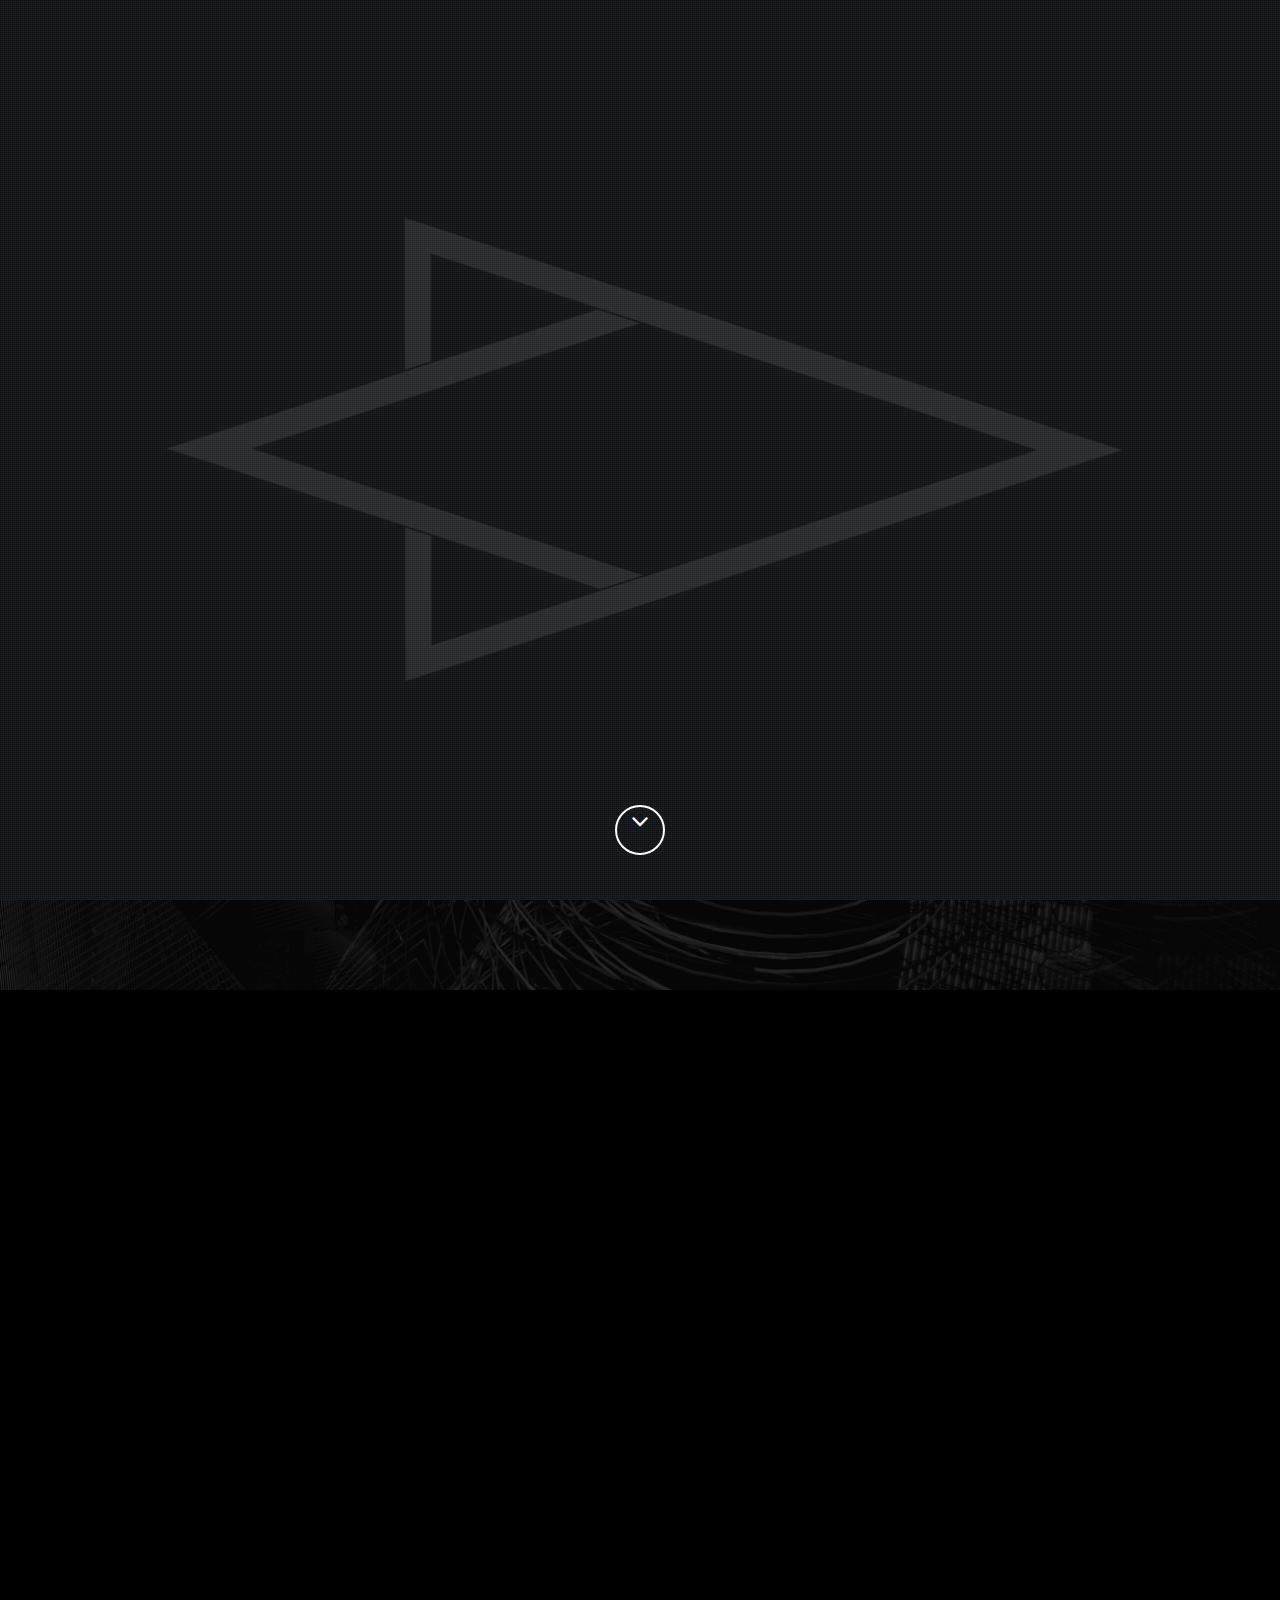
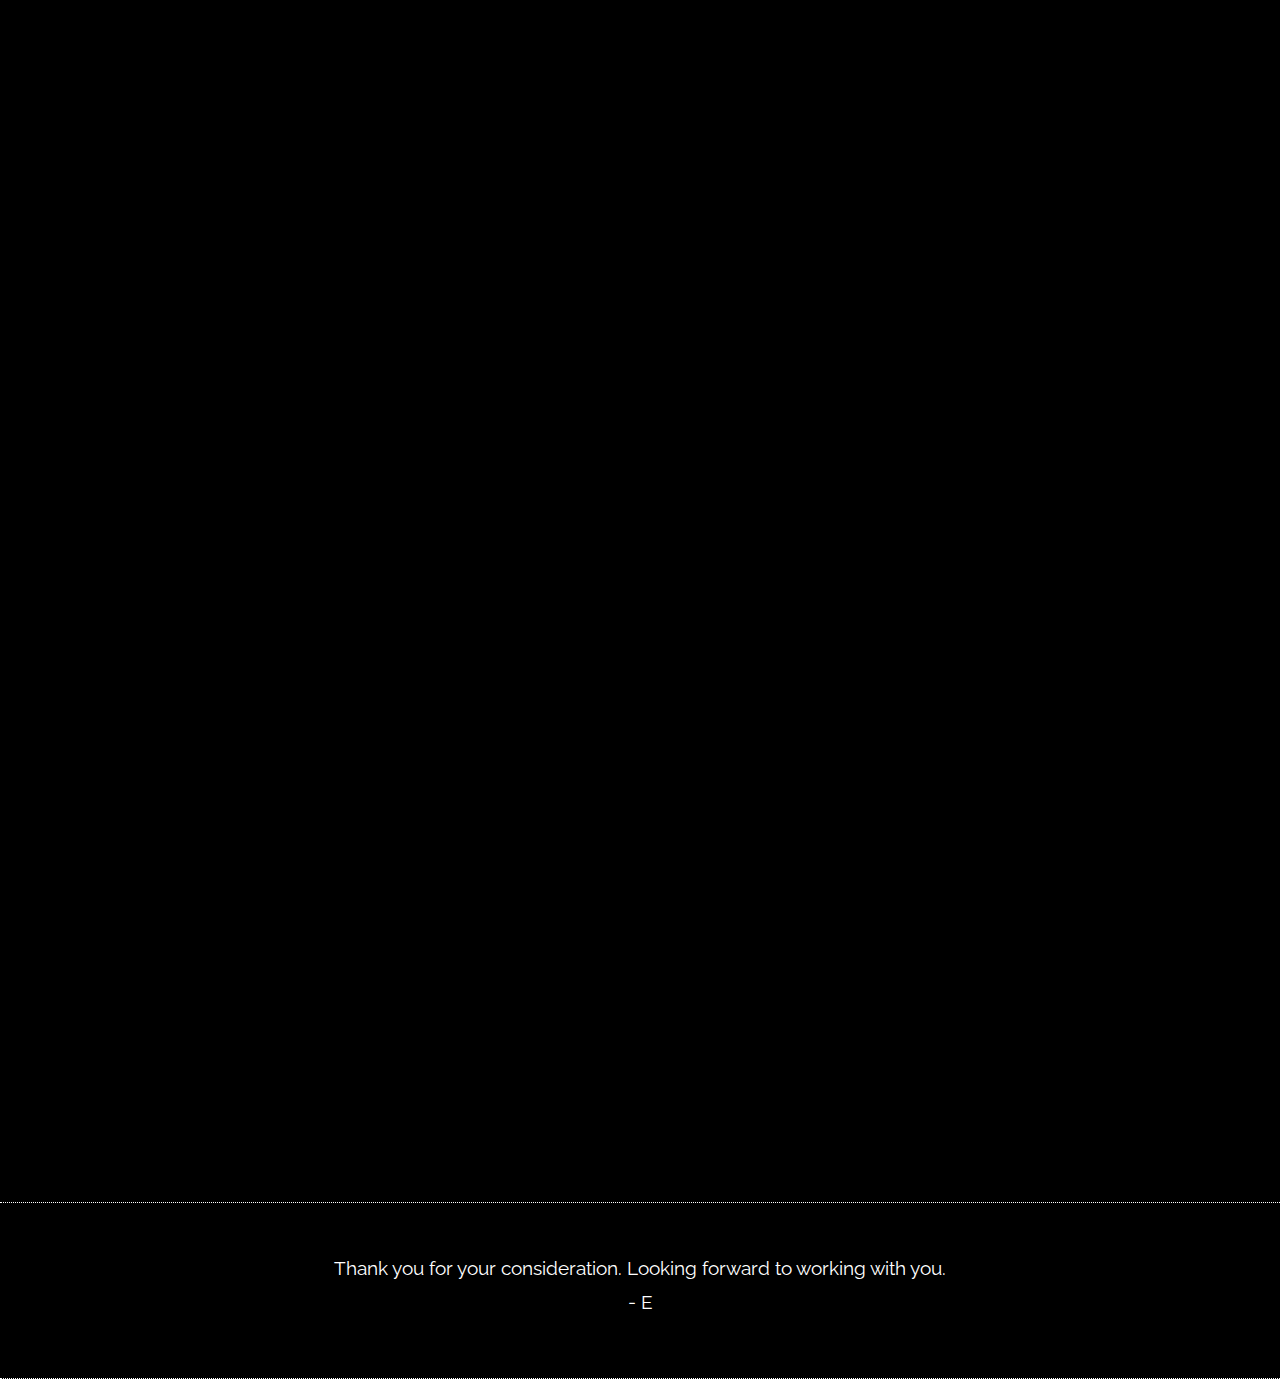
==== AM.html @ 345e3893 "test" ====
﻿<!DOCTYPE html>
<html lang="en">
	<head>
		<meta charset="UTF-8">
		<meta name="description" content="">
		<meta name="author" content="">
		<meta name="viewport" content="width=device-width, initial-scale=1.0, maximum-scale=1.0, user-scalable=no">
		<meta name="mobile-web-app-capable" content="yes">
		<meta name="apple-mobile-web-app-capable" content="yes">
		<meta property="og:image" content="assets/images/cover/paris_negative.png">
		<meta property="og:image:type" content="image/png">
		<meta property="og:image:width" content="1024">
		<meta property="og:image:height" content="1024">

		<link rel="icon" sizes="192x192" href="assets/images/favicon_ViEWPV.ico">
		
		<!-- CSS -->
		<link href="assets/bootstrap/css/bootstrap.min.css" rel="stylesheet" media="screen">
		<link href="assets/css/font-awesome.min.css" rel="stylesheet" media="screen">
		<link href="assets/css/simple-line-icons.css" rel="stylesheet" media="screen">
		<link href="assets/css/animate.css" rel="stylesheet">
		
		<!-- Custom styles CSS -->
		<link href="assets/css/style.css" rel="stylesheet" media="screen">
		
		<!-- Javascript files -->
		<script src="assets/js/jquery-1.11.1.min.js"></script>
		<script src="assets/bootstrap/js/bootstrap.min.js"></script>
		<script src="assets/js/jquery.parallax-1.1.3.js"></script>
		<script src="assets/js/imagesloaded.pkgd.js"></script>
		<script src="assets/js/jquery.sticky.js"></script>
		<script src="assets/js/smoothscroll.js"></script>
		<script src="assets/js/wow.min.js"></script>
		<script src="assets/js/jquery.easypiechart.js"></script>
		<script src="assets/js/waypoints.min.js"></script>
		<script src="assets/js/jquery.cbpQTRotator.js"></script>
		<script src="assets/js/custom.js"></script>
		
		<!-- php files -->
		<script src="assets/php/contact.php"></script>
		
		<!-- Custom .js -->
		<script src="assets/js/modernizr.custom.js"></script>	

		<!-- topspin store embed -->
		<!--<script src="http://cf.topspin.net/javascripts/topspin_core.js?aId=36106&timestamp=1606" type="text/javascript"></script>-->

		<!-- tab -->
		<title>DEADCODE - Industrial Progressive Violence</title>
		<link rel="icon" href="assets/images/favicon_ViEWPV.ico">
		<!-- tab end -->
	</head>

	<body style="overflow-x:hidden;">		
		
		<!-- Preloader --
		<div id="preloader">
			<div id="status"></div>
		</div>

		<!-- LANDING start --> 	
		<section id="home" class=" pfblock-image screen-height">
			<div class="temp_home"></div>				
			<div class="home-overlay"></div>				
			<div class="intro">
				<div class="start-header"><img src="assets/images/cover/logo2_test.png" alt="Smiley face" height="400" width="100%" style="max-width: 1000px; min-width: 300px; opacity: 0.15;"></div>
			</div>
				
			<a href="#music">
			<div class="scroll-down">
				<span>
					<i class="fa fa-angle-down fa-2x"></i>
				</span>
			</div>
			</a>
		</section>
		<!-- LANDING end -->
		
		<!-- music start -->
		<section id="music" class="pfblock pfimage3">
			<div class="containerMusic">
				<div class="soundcloud">
					<iframe width="100%" height="100%" scrolling="no" frameborder="no" allow="autoplay" src="https://w.soundcloud.com/player/?url=https%3A//api.soundcloud.com/tracks/1046608897%3Fsecret_token%3Ds-xUmLWTcfJfd&color=%2321161c&auto_play=false&hide_related=false&show_comments=true&show_user=false&show_reposts=false&show_teaser=false&visual=true"></iframe><div style="font-size: 10px; color: #cccccc;line-break: anywhere;word-break: normal;overflow: hidden;white-space: nowrap;text-overflow: ellipsis; font-family: Interstate,Lucida Grande,Lucida Sans Unicode,Lucida Sans,Garuda,Verdana,Tahoma,sans-serif;font-weight: 100;"><a href="https://soundcloud.com/deadcodeband" title="deadcode" target="_blank" style="color: #cccccc; text-decoration: none;"></a><a href="https://soundcloud.com/deadcodeband/inviscera/s-xUmLWTcfJfd" title="Inviscera" target="_blank" style="color: #cccccc; text-decoration: none;"></a></div>
				</div>
				<div class="soundcloud">
					<iframe width="100%" height="100%" scrolling="no" frameborder="no" allow="autoplay" src="https://w.soundcloud.com/player/?url=https%3A//api.soundcloud.com/tracks/1046441524%3Fsecret_token%3Ds-Jvcf0ZCPN5x&color=%2321161c&auto_play=false&hide_related=false&show_comments=true&show_user=false&show_reposts=false&show_teaser=false&visual=true"></iframe><div style="font-size: 10px; color: #cccccc;line-break: anywhere;word-break: normal;overflow: hidden;white-space: nowrap;text-overflow: ellipsis; font-family: Interstate,Lucida Grande,Lucida Sans Unicode,Lucida Sans,Garuda,Verdana,Tahoma,sans-serif;font-weight: 100;"><a href="https://soundcloud.com/deadcodeband" title="deadcode" target="_blank" style="color: #cccccc; text-decoration: none;"></a><a href="https://soundcloud.com/deadcodeband/pull-the-pins/s-Jvcf0ZCPN5x" title="Pull The Pins" target="_blank" style="color: #cccccc; text-decoration: none;"></a></div>
				</div>
				<div class="soundcloud">
					<iframe width="100%" height="100%" scrolling="no" frameborder="no" allow="autoplay" src="https://w.soundcloud.com/player/?url=https%3A//api.soundcloud.com/tracks/1046570767%3Fsecret_token%3Ds-y1JSC8mfJYs&color=%2321161c&auto_play=false&hide_related=false&show_comments=true&show_user=false&show_reposts=false&show_teaser=false&visual=true"></iframe><div style="font-size: 10px; color: #cccccc;line-break: anywhere;word-break: normal;overflow: hidden;white-space: nowrap;text-overflow: ellipsis; font-family: Interstate,Lucida Grande,Lucida Sans Unicode,Lucida Sans,Garuda,Verdana,Tahoma,sans-serif;font-weight: 100;"><a href="https://soundcloud.com/deadcodeband" title="deadcode" target="_blank" style="color: #cccccc; text-decoration: none;"></a><a href="https://soundcloud.com/deadcodeband/not-here-1/s-y1JSC8mfJYs" title="Not Here" target="_blank" style="color: #cccccc; text-decoration: none;"></a></div>
				</div>
			</div>	
		</section>
		<!-- music end -->
		
		<!-- bio start -->
		<section id="bio" class="pfblock pfimage2">
			<div class="container">			
				<div class="pfblock-subtitle" style="text-align: center; color:white">
					Thank you for your consideration. Looking forward to working with you.					
					<br>
					- E
					<br>
					<br>
				</div>				
			</div>
		</section>
		<!-- bio end -->

	</body>		
</html>
---- assets/css/simple-line-icons.css ----
@font-face {
	font-family: 'Simple-Line-Icons';
	src:url('../fonts/Simple-Line-Icons.eot');
	src:url('../fonts/Simple-Line-Icons.eot?#iefix') format('embedded-opentype'),
		url('../fonts/Simple-Line-Icons.woff') format('woff'),
		url('../fonts/Simple-Line-Icons.ttf') format('truetype'),
		url('../fonts/Simple-Line-Icons.svg#Simple-Line-Icons') format('svg');
	font-weight: normal;
	font-style: normal;
}

/* Use the following CSS code if you want to use data attributes for inserting your icons */
[data-icon]:before {
	font-family: 'Simple-Line-Icons';
	content: attr(data-icon);
	speak: none;
	font-weight: normal;
	font-variant: normal;
	text-transform: none;
	line-height: 1;
	-webkit-font-smoothing: antialiased;
	-moz-osx-font-smoothing: grayscale;
}

/* Use the following CSS code if you want to have a class per icon */
/*
Instead of a list of all class selectors,
you can use the generic selector below, but it's slower:
[class*="icon-"] {
*/
.icon-user-female, .icon-user-follow, .icon-user-following, .icon-user-unfollow, .icon-trophy, .icon-screen-smartphone, .icon-screen-desktop, .icon-plane, .icon-notebook, .icon-moustache, .icon-mouse, .icon-magnet, .icon-energy, .icon-emoticon-smile, .icon-disc, .icon-cursor-move, .icon-crop, .icon-credit-card, .icon-chemistry, .icon-user, .icon-speedometer, .icon-social-youtube, .icon-social-twitter, .icon-social-tumblr, .icon-social-facebook, .icon-social-dropbox, .icon-social-dribbble, .icon-shield, .icon-screen-tablet, .icon-magic-wand, .icon-hourglass, .icon-graduation, .icon-ghost, .icon-game-controller, .icon-fire, .icon-eyeglasses, .icon-envelope-open, .icon-envelope-letter, .icon-bell, .icon-badge, .icon-anchor, .icon-wallet, .icon-vector, .icon-speech, .icon-puzzle, .icon-printer, .icon-present, .icon-playlist, .icon-pin, .icon-picture, .icon-map, .icon-layers, .icon-handbag, .icon-globe-alt, .icon-globe, .icon-frame, .icon-folder-alt, .icon-film, .icon-feed, .icon-earphones-alt, .icon-earphones, .icon-drop, .icon-drawer, .icon-docs, .icon-directions, .icon-direction, .icon-diamond, .icon-cup, .icon-compass, .icon-call-out, .icon-call-in, .icon-call-end, .icon-calculator, .icon-bubbles, .icon-briefcase, .icon-book-open, .icon-basket-loaded, .icon-basket, .icon-bag, .icon-action-undo, .icon-action-redo, .icon-wrench, .icon-umbrella, .icon-trash, .icon-tag, .icon-support, .icon-size-fullscreen, .icon-size-actual, .icon-shuffle, .icon-share-alt, .icon-share, .icon-rocket, .icon-question, .icon-pie-chart, .icon-pencil, .icon-note, .icon-music-tone-alt, .icon-music-tone, .icon-microphone, .icon-loop, .icon-logout, .icon-login, .icon-list, .icon-like, .icon-home, .icon-grid, .icon-graph, .icon-equalizer, .icon-dislike, .icon-cursor, .icon-control-start, .icon-control-rewind, .icon-control-play, .icon-control-pause, .icon-control-forward, .icon-control-end, .icon-calendar, .icon-bulb, .icon-bar-chart, .icon-arrow-up, .icon-arrow-right, .icon-arrow-left, .icon-arrow-down, .icon-ban, .icon-bubble, .icon-camcorder, .icon-camera, .icon-check, .icon-clock, .icon-close, .icon-cloud-download, .icon-cloud-upload, .icon-doc, .icon-envelope, .icon-eye, .icon-flag, .icon-folder, .icon-heart, .icon-info, .icon-key, .icon-link, .icon-lock, .icon-lock-open, .icon-magnifier, .icon-magnifier-add, .icon-magnifier-remove, .icon-paper-clip, .icon-paper-plane, .icon-plus, .icon-pointer, .icon-power, .icon-refresh, .icon-reload, .icon-settings, .icon-star, .icon-symbol-female, .icon-symbol-male, .icon-target, .icon-volume-1, .icon-volume-2, .icon-volume-off, .icon-users {
	font-family: 'Simple-Line-Icons';
	speak: none;
	font-style: normal;
	font-weight: normal;
	font-variant: normal;
	text-transform: none;
	line-height: 1;
	-webkit-font-smoothing: antialiased;
}
.icon-user-female:before {
	content: "\e000";
}
.icon-user-follow:before {
	content: "\e002";
}
.icon-user-following:before {
	content: "\e003";
}
.icon-user-unfollow:before {
	content: "\e004";
}
.icon-trophy:before {
	content: "\e006";
}
.icon-screen-smartphone:before {
	content: "\e010";
}
.icon-screen-desktop:before {
	content: "\e011";
}
.icon-plane:before {
	content: "\e012";
}
.icon-notebook:before {
	content: "\e013";
}
.icon-moustache:before {
	content: "\e014";
}
.icon-mouse:before {
	content: "\e015";
}
.icon-magnet:before {
	content: "\e016";
}
.icon-energy:before {
	content: "\e020";
}
.icon-emoticon-smile:before {
	content: "\e021";
}
.icon-disc:before {
	content: "\e022";
}
.icon-cursor-move:before {
	content: "\e023";
}
.icon-crop:before {
	content: "\e024";
}
.icon-credit-card:before {
	content: "\e025";
}
.icon-chemistry:before {
	content: "\e026";
}
.icon-user:before {
	content: "\e005";
}
.icon-speedometer:before {
	content: "\e007";
}
.icon-social-youtube:before {
	content: "\e008";
}
.icon-social-twitter:before {
	content: "\e009";
}
.icon-social-tumblr:before {
	content: "\e00a";
}
.icon-social-facebook:before {
	content: "\e00b";
}
.icon-social-dropbox:before {
	content: "\e00c";
}
.icon-social-dribbble:before {
	content: "\e00d";
}
.icon-shield:before {
	content: "\e00e";
}
.icon-screen-tablet:before {
	content: "\e00f";
}
.icon-magic-wand:before {
	content: "\e017";
}
.icon-hourglass:before {
	content: "\e018";
}
.icon-graduation:before {
	content: "\e019";
}
.icon-ghost:before {
	content: "\e01a";
}
.icon-game-controller:before {
	content: "\e01b";
}
.icon-fire:before {
	content: "\e01c";
}
.icon-eyeglasses:before {
	content: "\e01d";
}
.icon-envelope-open:before {
	content: "\e01e";
}
.icon-envelope-letter:before {
	content: "\e01f";
}
.icon-bell:before {
	content: "\e027";
}
.icon-badge:before {
	content: "\e028";
}
.icon-anchor:before {
	content: "\e029";
}
.icon-wallet:before {
	content: "\e02a";
}
.icon-vector:before {
	content: "\e02b";
}
.icon-speech:before {
	content: "\e02c";
}
.icon-puzzle:before {
	content: "\e02d";
}
.icon-printer:before {
	content: "\e02e";
}
.icon-present:before {
	content: "\e02f";
}
.icon-playlist:before {
	content: "\e030";
}
.icon-pin:before {
	content: "\e031";
}
.icon-picture:before {
	content: "\e032";
}
.icon-map:before {
	content: "\e033";
}
.icon-layers:before {
	content: "\e034";
}
.icon-handbag:before {
	content: "\e035";
}
.icon-globe-alt:before {
	content: "\e036";
}
.icon-globe:before {
	content: "\e037";
}
.icon-frame:before {
	content: "\e038";
}
.icon-folder-alt:before {
	content: "\e039";
}
.icon-film:before {
	content: "\e03a";
}
.icon-feed:before {
	content: "\e03b";
}
.icon-earphones-alt:before {
	content: "\e03c";
}
.icon-earphones:before {
	content: "\e03d";
}
.icon-drop:before {
	content: "\e03e";
}
.icon-drawer:before {
	content: "\e03f";
}
.icon-docs:before {
	content: "\e040";
}
.icon-directions:before {
	content: "\e041";
}
.icon-direction:before {
	content: "\e042";
}
.icon-diamond:before {
	content: "\e043";
}
.icon-cup:before {
	content: "\e044";
}
.icon-compass:before {
	content: "\e045";
}
.icon-call-out:before {
	content: "\e046";
}
.icon-call-in:before {
	content: "\e047";
}
.icon-call-end:before {
	content: "\e048";
}
.icon-calculator:before {
	content: "\e049";
}
.icon-bubbles:before {
	content: "\e04a";
}
.icon-briefcase:before {
	content: "\e04b";
}
.icon-book-open:before {
	content: "\e04c";
}
.icon-basket-loaded:before {
	content: "\e04d";
}
.icon-basket:before {
	content: "\e04e";
}
.icon-bag:before {
	content: "\e04f";
}
.icon-action-undo:before {
	content: "\e050";
}
.icon-action-redo:before {
	content: "\e051";
}
.icon-wrench:before {
	content: "\e052";
}
.icon-umbrella:before {
	content: "\e053";
}
.icon-trash:before {
	content: "\e054";
}
.icon-tag:before {
	content: "\e055";
}
.icon-support:before {
	content: "\e056";
}
.icon-size-fullscreen:before {
	content: "\e057";
}
.icon-size-actual:before {
	content: "\e058";
}
.icon-shuffle:before {
	content: "\e059";
}
.icon-share-alt:before {
	content: "\e05a";
}
.icon-share:before {
	content: "\e05b";
}
.icon-rocket:before {
	content: "\e05c";
}
.icon-question:before {
	content: "\e05d";
}
.icon-pie-chart:before {
	content: "\e05e";
}
.icon-pencil:before {
	content: "\e05f";
}
.icon-note:before {
	content: "\e060";
}
.icon-music-tone-alt:before {
	content: "\e061";
}
.icon-music-tone:before {
	content: "\e062";
}
.icon-microphone:before {
	content: "\e063";
}
.icon-loop:before {
	content: "\e064";
}
.icon-logout:before {
	content: "\e065";
}
.icon-login:before {
	content: "\e066";
}
.icon-list:before {
	content: "\e067";
}
.icon-like:before {
	content: "\e068";
}
.icon-home:before {
	content: "\e069";
}
.icon-grid:before {
	content: "\e06a";
}
.icon-graph:before {
	content: "\e06b";
}
.icon-equalizer:before {
	content: "\e06c";
}
.icon-dislike:before {
	content: "\e06d";
}
.icon-cursor:before {
	content: "\e06e";
}
.icon-control-start:before {
	content: "\e06f";
}
.icon-control-rewind:before {
	content: "\e070";
}
.icon-control-play:before {
	content: "\e071";
}
.icon-control-pause:before {
	content: "\e072";
}
.icon-control-forward:before {
	content: "\e073";
}
.icon-control-end:before {
	content: "\e074";
}
.icon-calendar:before {
	content: "\e075";
}
.icon-bulb:before {
	content: "\e076";
}
.icon-bar-chart:before {
	content: "\e077";
}
.icon-arrow-up:before {
	content: "\e078";
}
.icon-arrow-right:before {
	content: "\e079";
}
.icon-arrow-left:before {
	content: "\e07a";
}
.icon-arrow-down:before {
	content: "\e07b";
}
.icon-ban:before {
	content: "\e07c";
}
.icon-bubble:before {
	content: "\e07d";
}
.icon-camcorder:before {
	content: "\e07e";
}
.icon-camera:before {
	content: "\e07f";
}
.icon-check:before {
	content: "\e080";
}
.icon-clock:before {
	content: "\e081";
}
.icon-close:before {
	content: "\e082";
}
.icon-cloud-download:before {
	content: "\e083";
}
.icon-cloud-upload:before {
	content: "\e084";
}
.icon-doc:before {
	content: "\e085";
}
.icon-envelope:before {
	content: "\e086";
}
.icon-eye:before {
	content: "\e087";
}
.icon-flag:before {
	content: "\e088";
}
.icon-folder:before {
	content: "\e089";
}
.icon-heart:before {
	content: "\e08a";
}
.icon-info:before {
	content: "\e08b";
}
.icon-key:before {
	content: "\e08c";
}
.icon-link:before {
	content: "\e08d";
}
.icon-lock:before {
	content: "\e08e";
}
.icon-lock-open:before {
	content: "\e08f";
}
.icon-magnifier:before {
	content: "\e090";
}
.icon-magnifier-add:before {
	content: "\e091";
}
.icon-magnifier-remove:before {
	content: "\e092";
}
.icon-paper-clip:before {
	content: "\e093";
}
.icon-paper-plane:before {
	content: "\e094";
}
.icon-plus:before {
	content: "\e095";
}
.icon-pointer:before {
	content: "\e096";
}
.icon-power:before {
	content: "\e097";
}
.icon-refresh:before {
	content: "\e098";
}
.icon-reload:before {
	content: "\e099";
}
.icon-settings:before {
	content: "\e09a";
}
.icon-star:before {
	content: "\e09b";
}
.icon-symbol-female:before {
	content: "\e09c";
}
.icon-symbol-male:before {
	content: "\e09d";
}
.icon-target:before {
	content: "\e09e";
}
.icon-volume-1:before {
	content: "\e09f";
}
.icon-volume-2:before {
	content: "\e0a0";
}
.icon-volume-off:before {
	content: "\e0a1";
}
.icon-users:before {
	content: "\e001";
}
---- assets/css/style.css ----
@import url(http://fonts.googleapis.com/css?family=Raleway:400,300,500,700,800);
@import url(http://fonts.googleapis.com/css?family=Lobster);


body {
	font: 300 14px/1.8 'Raleway', sans-serif;
	color: #666;
	overflow-x: hidden;
    background-color: black;
}

temp_body{
	background-color: #222;
	background-attachment: fixed;
	background-repeat: no-repeat;
	background-position: 50% 50%;
	-webkit-background-size: cover;
	   -moz-background-size: cover;
		 -o-background-size: cover;
			background-size: cover;
	padding: 0;
}

img {
	max-width: 100%;
	height: auto;
}

a {
	color: #E7746F;
}

a:hover {
	text-decoration: none;
	color: #999;
}

/* ---------------------------------------------- /*
 * Transition elements
/* ---------------------------------------------- */


.navbar a,
.form-control {
	-webkit-transition: all 0.4s ease-in-out 0s;
	   -moz-transition: all 0.4s ease-in-out 0s;
		-ms-transition: all 0.4s ease-in-out 0s;
		 -o-transition: all 0.4s ease-in-out 0s;
			transition: all 0.4s ease-in-out 0s;
}

a,
.btn {
	-webkit-transition: all 0.125s ease-in-out 0s;
	   -moz-transition: all 0.125s ease-in-out 0s;
		-ms-transition: all 0.125s ease-in-out 0s;
		 -o-transition: all 0.125s ease-in-out 0s;
			transition: all 0.125s ease-in-out 0s;
}

/* ---------------------------------------------- /*
 * Reset box-shadow
/* ---------------------------------------------- */

.btn,
.form-control,
.form-control:hover,
.form-control:focus,
.navbar-custom .dropdown-menu {
	-webkit-box-shadow: none;
			box-shadow: none;
}

/* ---------------------------------------------- /*
 * Typography
/* ---------------------------------------------- */

h1, h2, h3, h4, h5, h6 {
	font: 700 40px/1.2 Raleway, sans-serif;
	text-transform: uppercase;
	letter-spacing: 5px;
	margin: 5px 0 5px;
	color: #222;
}

h2 {
	font-size: 30px;
	margin: 0 0 30px;
}

h3 {
	font-size: 13px;
	letter-spacing: 1px;
	margin: 0 0 5px;
}

h4 {
	font-size: 12px;
	letter-spacing: 1px;
}

h5 {
	font-size: 12px;
	letter-spacing: 1px;
	font-weight: 400;
}

h6 {
	font-size: 11px;
	letter-spacing: 1px;
	font-weight: 400;
}

/* ---------------------------------------------- /*
 * Reset border-radius
/* ---------------------------------------------- */

.btn,
.iconbox,
.progress,
#filter li,
.scroll-up a,
.form-control,
.input-group-addon {
	-webkit-border-radius: 3px;
	   -moz-border-radius: 3px;
		 -o-border-radius: 3px;
			border-radius: 3px;
}


/* ---------------------------------------------- /*
 * Input-group
/* ---------------------------------------------- */

.input-group .form-control {
	z-index: auto;
}

.input-group-addon {
	background: #D8E1E4;
	border: 2px solid #D8E1E4;
	padding: 6px 15px;
	font-weight: 700;
}

/* ---------------------------------------------- /*
 * Inputs styles
/* ---------------------------------------------- */

.form-control {
	background: #FFF;
	border: 1px solid #D8E1E4;
	font-size: 12px;
	padding: 0 15px;
}

.form-control:focus{
    border-color: rgba(135, 135, 135, 0.7);
}

.input-lg,
.form-horizontal .form-group-lg .form-control {
	height: 38px;
	font-size: 13px;
}

.input-sm,
.form-horizontal .form-group-sm .form-control {
	font-size: 11px;
	height: 30px;
}

textarea.form-control {
	padding: 15px;
    max-width: 100%;
    min-width: 100%;
}

/* ---------------------------------------------- /*
 * Custom button style
/* ---------------------------------------------- */

.btn {
	font-family: Raleway, sans-serif;
	text-transform: uppercase;
	letter-spacing: 1px;
	font-size: 13px;
	padding: 8px 26px;
	border: 0;
}

.btn:hover,
.btn:focus,
.btn:active,
.btn.active {
	outline: inherit !important;
}

/* Button size */

.btn-lg,
.btn-group-lg > .btn {
	padding: 10px 25px;
	font-size: 13px;
    background: rgba(17, 17, 17, 0.8);
    color: #fff;
}
.btn-lg:hover,
.btn-group-lg > .btn:hover{
    background: rgba(17, 17, 17, 1.8);
    color: #fff;
}

.btn-sm,
.btn-group-sm > .btn {
	padding: 6px 25px;
	font-size: 11px;
}

.btn-xs,
.btn-group-xs > .btn {
	padding: 5px 25px;
	font-size: 10px;
}

.btn .icon-before {
	margin-right: 6px;
}

.btn .icon-after {
	margin-left: 6px;
}

/* ---------------------------------------------- /*
 * General Styles
/* ---------------------------------------------- */

.pfblock {
	padding: 48px 0 24px;
	border-bottom: 1px dotted #FFFFFF;
}

.pfimage1{
	background-attachment: fixed;
	background-repeat: no-repeat;
	background-position: 50% 50%;
	-webkit-background-size: cover;
	   -moz-background-size: cover;
		 -o-background-size: cover;
			background-size: cover;
}

.pfimage2{
	background-attachment: fixed;
	background-repeat: no-repeat;
	background-position: 50% 50%;
	-webkit-background-size: cover;
	   -moz-background-size: cover;
		 -o-background-size: cover;
			background-size: cover;
}

.pfimage3{
	background-attachment: fixed;
	background-repeat: no-repeat;
	background-position: 50% 50%;
	-webkit-background-size: cover;
	   -moz-background-size: cover;
		 -o-background-size: cover;
			background-size: cover;
}

.pfblock-gray {
	background: #f5f5f5;
}

.pfblock-black {
	background: #000000;
}

.pfblock-lessblack {
	background: #141414;
}

.pfblock-orange {
	background: #FF9900;
}

.calltoaction h1,
.calltoaction h2,
.calltoaction h3,
.calltoaction h4,
.calltoaction h5,
.calltoaction h6,
.pfblock-image,
.pfblock-image h1,
.pfblock-image h2,
.pfblock-image h3,
.pfblock-image h4,
.pfblock-image h5,
.pfblock-image h6 {
	color: #fff;
}

.pfblock-header {
	text-align: center;
	margin: 0 0 60px;
}

.pfblock-header-left {
	text-align: left;
}

.pfblock-header-left .pfblock-line {
	width: inherit;
	margin: 30px 0;
}

.pfblock-title{
    font-weight: 600;
    color: lightgray;
}

.pfblock-subtitle {
	font-weight: 400;
	font-family: Raleway, "Verdana", Geneva, sans-serif;
	font-style: normal;
	font-size: 19px;
}

.pfblock-line {
	background: rgba(135, 135, 135, 0.5);
	width: 100%;
	height: 1px;
	margin: 30px auto;
}

.pfblock-line-bio{
	position: absolute;
	width: 100%;
	top: 50%;
	left: 0;
	text-align: center;
	-webkit-transform: translate(0%, -50%);
	   -moz-transform: translate(0%, -50%);
		-ms-transform: translate(0%, -50%);
		 -o-transform: translate(0%, -50%);
			transform: translate(0%, -50%);
	padding: 0 15px;	
}

.pfblock-line-bio-para {
	background: rgba(135, 135, 135, 0.5);
	width: 100%;
	height: 1px;
	margin: 30px auto;
}

.pfblock-icon {
	font-size: 32px;
}

.calltoaction *{
    text-align: center;
}
.calltoaction {
	background-color: #222;
	background-repeat: no-repeat;
	background-position: 0 0;
	-webkit-background-size: cover;
	   -moz-background-size: cover;
		 -o-background-size: cover;
			background-size: cover;
	padding: 50px 0;
	color: #999;
}

.calltoaction h2 {
	font-size: 20px;
	letter-spacing: 1px;
	margin-bottom: 5px;
}

.calltoaction-decription{
    padding-top: 20px;
    padding-bottom: 30px;
    font-size: 20px;
    color: #fff;
}

.calltoaction-btn {
	text-align: center;
}

.calltoaction-btn > .btn {
    background: rgba(255, 255, 255, .8);
    color: #111;
	margin-top: 5px;
	margin-bottom: 5px;
}
.calltoaction-btn > .btn:hover{
    background: #fff;
}

.long-down {
	margin-bottom: 40px;
}

/* ---------------------------------------------- /*
 * Home
/* ---------------------------------------------- */

#home {
	background-color: #222;
	background-attachment: fixed;
	background-repeat: no-repeat;
	background-position: 50% 50%;
	-webkit-background-size: cover;
	   -moz-background-size: cover;
		 -o-background-size: cover;
			background-size: cover;
	padding: 0;
}

.temp_home {
	background-color: #222;
	background-attachment: fixed;
	background-repeat: no-repeat;
	background-position: 50% 50%;
	-webkit-background-size: cover;
	   -moz-background-size: cover;
		 -o-background-size: cover;
			background-size: cover;
	height: 100%;
    width: 100%;
}

.home-overlay {
    background-color: rgba(44, 62, 80, 0.3);
    background-image: url("../images/pattern.png");
    background-repeat: repeat;
    height: 100%;
    left: 0;
    position: absolute;
    top: 0;
    width: 100%;
    z-index: 0;
}

.intro {
	position: absolute;
	width: 100%;
	top: 50%;
	left: 0;
	text-align: center;
	-webkit-transform: translate(0%, -50%);
	   -moz-transform: translate(0%, -50%);
		-ms-transform: translate(0%, -50%);
		 -o-transform: translate(0%, -50%);
			transform: translate(0%, -50%);
	padding: 0 15px;
}

.intro h1{
    font-weight: 800;
}

.start-header {
	font-family: Raleway, "Times New Roman", Times, sans-serif;
	font-size: 50px;
	font-style: normal;
	text-transform: uppercase;
	letter-spacing: 4px;
	font-weight: 400;
	margin: 15px 0;
}

.start-pitch {
	font-family: Raleway, "Times New Roman", Times, sans-serif;
	font-size: 18px;
	font-style: normal;
	font-weight: 400;
	color: red;
	text-transform: none;
	margin: 15px 0;
}

/* ---------------------------------------------- /*
 * Servise
/* ---------------------------------------------- */

.iconbox {
	background: #fff;
	border-bottom: 1px solid #d4d4d4;
	text-align: center;
	padding: 40px 20px;
	margin: 0 0 20px;
}

.iconbox-icon {
	margin: 0 0 15px;
	font-size: 32px;
	color: #222;
}

.iconbox-title {
	margin: 0 0 15px;
	padding: 0;
}

/* ---------------------------------------------- /*
 * Skills
/* ---------------------------------------------- */

.chart {
    display: inline-block;
    height: 140px;
    margin: 50px 0;
    position: relative;
    text-align: center;
    width: 140px;
}
.chart canvas {
    left: 0;
    position: absolute;
    top: 0;
}
.percent {
    display: inline-block;
    font-size: 25px;
    font-weight: 300;
    line-height: 140px;
    z-index: 2;
}
.percent:after {
    content: "%";
    font-size: 50%;
    margin-left: 0.1em;
}

/* ---------------------------------------------- /*
 * Contact
/* ---------------------------------------------- */

.ajax-response {
	text-align: center;
}

/* ---------------------------------------------- /*
 * Footer
/* ---------------------------------------------- */

#footer {
	background: #222;
	text-align: center;
	padding: 40px 0;
	color: #FFF;
}

.copyright {
	margin: 0;
}

.copyright a{
    border-bottom: 1px dotted #fff;
}

#footer span{
    animation-iteration-count: infinite;
    -webkit-animation-iteration-count: infinite;
    color: #ff5252;
}

.social-links {
	list-style: none;
	padding: 0;
	margin: 0 0 20px;
}

.social-links li {
	display: inline-block;
	margin: 5px;
}

.social-links a {
	width: 36px;
	height: 36px;
	display: block;
	line-height: 35px;
	text-align: center;
	border: 1px solid rgba(255, 255, 255, .1);
	-webkit-border-radius: 3px;
	   -moz-border-radius: 3px;
			border-radius: 3px;
	font-size: 14px;
	color: rgba(255, 255, 255, .2);
}

.social-links a:hover {
	border: 1px solid rgba(255, 255, 255, .5);
	color: rgba(255, 255, 255, .8);
}


.social-links-alt {
	list-style: none;
	padding: 0;
	text-align: center;
	margin: 0 auto;
}

.social-links-alt li {
	display: inline-block;
	margin: 5px;
}

.social-links-alt a {
	width: 41px;
	height: 30px;
	display: block;
	line-height: 29px;
	text-align: center;
	border: 1px solid rgba(0, 0, 0, .1);
	-webkit-border-radius: 3px;
	   -moz-border-radius: 3px;
			border-radius: 3px;
	font-size: 14px;
	color: rgba(255, 255, 255, .6);
}

.social-links-alt a:hover {
	border: 1px solid rgba(255, 255, 255, .5);
	color: rgba(255, 255, 255, .8);
}

/* ---------------------------------------------- /*
 * Navigation
/* ---------------------------------------------- */

.header {
	border-bottom: 1px solid #f5f5f5;
	position: relative;
	width: 100%;
	z-index: 998;
	opacity: 0.97;
}

.navbar-custom {
	border: 0;
	border-radius: 0;
	margin: 0;
	text-transform: uppercase;
	font-family: Raleway, sans-serif;
}

.navbar-custom,
.navbar-custom .dropdown-menu {
	background: #fff;
	padding: 0;
}

.navbar-custom .navbar-brand,
.navbar-custom .navbar-nav > li > a,
.navbar-custom .navbar-nav .dropdown-menu > li > a {
	font-size: 11px;
	letter-spacing: 3px;
	color: #222;
}

.navbar-custom .nav li.active,
.navbar-custom .nav li a:hover,
.navbar-custom .nav li a:focus,
.navbar-custom .navbar-nav > li.active a {
	background: none;
	outline: 0;
	color: #E7746F;
}

.navbar-custom .navbar-brand {
	font-weight: 500;
	font-size: 22px;
    font-family: Raleway, "Verdana", Geneva, sans-serif;
}

.navbar-custom .dropdown-menu {
	border: 0;
	border-top: 2px solid #E7746F;
	border-radius: 0;
}

.navbar-custom .dropdown-menu > li > a {
	padding: 10px 20px;
}

.navbar-custom .nav .open > a,
.navbar-custom .dropdown-menu > li > a:hover,
.navbar-custom .dropdown-menu > li > a:focus {
	background: #f5f5f5;
}

.navbar-custom .navbar-toggle .icon-bar {
	background: #222;
}

.navbar-nav > li > a, .navbar-brand {
    padding-top:9px !important; 
    padding-bottom:0 !important;
    height: 30px;
}
.navbar {min-height:36px !important;}

.navbar-toggle {
    padding-top:2px;  
    padding-bottom:0px;
}

.footer {
	border-top: 1px solid #f5f5f5;
	background: #ffffff;
	height: 36px;
	bottom: 0;
	opacity: 0.9;
	overflow: hidden;
}

.navbar-custom-footer {
	border: 0;
	border-radius: 0;
	height: 38px;
	margin: 0;
	margin-top: -40px;	
}

.soundcloud {
	height: 650px;
	width: 100%;
	margin-top: 10px;	
	padding-left: 15px;
	padding-right: 15px;
}

@media (min-width:300px){
	.navbar-custom-footer{padding-left: 0px}
	.soundcloud{height: 200px}
}

@media (min-width:400px){
	.navbar-custom-footer{padding-left: 0px}
	.soundcloud{height: 300px}
}


@media (min-width:500px){
	.navbar-custom-footer{padding-left: 0px}
	.soundcloud{height: 375px}
}

@media (min-width:768px){
	.navbar-custom-footer{padding-left: 20px}
	.soundcloud{height: 480px}
}

@media (min-width:900px){
	.navbar-custom-footer{padding-left: 30px}
	.soundcloud{height: 550px}
}

@media (min-width:1200px){
	.navbar-custom-footer{padding-left: 35px}
	.soundcloud{height: 600px}
}

/* ---------------------------------------------- /*
 * Scroll to top
/* ---------------------------------------------- */

.scroll-up {
	position: fixed;
	display: none;
	z-index: 999;
	bottom: 3em;
	right: .5em;
}

.scroll-up a {
	background-color: rgba(135, 135, 135, 0.5);
	display: block;
	width: 35px;
	height: 35px;
	text-align: center;
	color: #fff;
	font-size: 15px;
	line-height: 30px;
}

.scroll-up a:hover,
.scroll-up a:active {
	background-color: rgba(235, 235, 235, .8);
	color: #e7746f;
}

/* ---------------------------------------------- /*
 *Scroll Down
/* ---------------------------------------------- */

.scroll-down {
	position: absolute;
	left: 50%;
	bottom: 45px;
	border: 2px solid #fff;
	border-radius: 50%;
	height: 50px;
	width: 50px;
	margin-left: -25px;
	display: block;
	z-index: 10;
    text-align: center;
}

.scroll-down span{
    position: relative;
    color: #fff;
    -webkit-animation-name: drop;
	-webkit-animation-duration: 1s;
	-webkit-animation-timing-function: linear;
	-webkit-animation-delay: 0s;
	-webkit-animation-iteration-count: infinite;
	-webkit-animation-play-state: running;
	animation-name: drop;
	animation-duration: 1s;
	animation-timing-function: linear;
	animation-delay: 0s;
	animation-iteration-count: infinite;
	animation-play-state: running;
}

@-webkit-keyframes drop	{
	0%   { top:0px;  opacity: 0;}
	30%  { top:10px; opacity: 1;}
	100% { top:25px; opacity: 0;}
}

@keyframes drop	{
	0%   { top:0px;  opacity: 0;}
	30%  { top:10px; opacity: 1;}
	100% { top:25px; opacity: 0;}
}

/* ---------------------------------------------- /*
 * Preloader
/* ---------------------------------------------- */

#preloader {
	background: #000000;
	bottom: 0;
	left: 0;
	position: fixed;
	right: 0;
	top: 0;
	z-index: 9999;
}

#status {
	position: fixed; 
	left: 0; 
	top: 0; 
	z-index: 999; 
	width: 100%; 
	height: 100%; 
	overflow: visible;	
	background: #100f11 url("../images/preloader.gif") no-repeat center center;
}

/* ---------------------------------------------- /*
 * Media
/* ---------------------------------------------- */

@media (max-width: 767px) {

	.calltoaction {
		text-align: center;
	}

}

@media (max-width: 480px) {

	h1 {
		font-size: 34px;
		letter-spacing: 3px;
	}

	h2 {
		font-size: 24px;
		margin: 0 0 30px;
		letter-spacing: 3px;
	}

}

@media (min-width: 768px) {
.bandcamp1 {
	border: 0; 
	width: 100%; 
	height: 42px; 
	padding-left: 20%;
}
	
@media (max-width: 767px) {
	.bandcamp2 {
		border: 0; 
		width: 100%; 
		height: 42px; 
		padding-left: 0;
	}
}



/*--------------------------------*/
/***** Portfolio Common style *****/
/*--------------------------------*/

.grid {
	position: relative;
	clear: both;
	margin: 0 auto;
	padding: 1em 0 4em;
	max-width: 100%;
	list-style: none;
	text-align: center;
}

.grid h2{
    font-size: 20px;
}

.grid figure {
	position: relative;
	float: left;
	overflow: hidden;
	margin: 10px 1%;
	min-width: 100%;
	max-width: 100%;
	height: auto;
	background: #3085a3;
	text-align: center;
	cursor: pointer;
}

.grid figure img {
	position: relative;
	display: block;
	min-height: auto;
	max-width: 100%;
	opacity: 0.8;
}

.grid figure figcaption {
	padding: 2em;
	color: #fff;
	text-transform: uppercase;
	font-size: 1.25em;
	-webkit-backface-visibility: hidden;
	backface-visibility: hidden;
}

.grid figure figcaption::before,
.grid figure figcaption::after {
	pointer-events: none;
}

.grid figure figcaption,
.grid figure figcaption > a {
	position: absolute;
	top: 0;
	left: 0;
	width: 100%;
	height: 100%;
}

/* Anchor will cover the whole item by default */
/* For some effects it will show as a button */
.grid figure figcaption > a {
	z-index: 1000;
	text-indent: 200%;
	white-space: nowrap;
	font-size: 0;
	opacity: 0;
}

.grid figure h2 {
	word-spacing: -0.15em;
	font-weight: 300;
}

.grid figure h2 span {
	font-weight: 800;
}

.grid figure h2,
.grid figure p {
	margin: 0;
}

.grid figure p {
	letter-spacing: 1px;
	font-size: 68.5%;
}

/*---------------*/
/***** Bubba *****/
/*---------------*/

figure.effect-bubba {
	background: #9e5406;
}

figure.effect-bubba img {
	opacity: 0.7;
	-webkit-transition: opacity 0.35s;
	transition: opacity 0.35s;
}

figure.effect-bubba:hover img {
	opacity: 0.4;
}

figure.effect-bubba figcaption::before,
figure.effect-bubba figcaption::after {
	position: absolute;
	top: 30px;
	right: 30px;
	bottom: 30px;
	left: 30px;
	content: '';
	opacity: 0;
	-webkit-transition: opacity 0.35s, -webkit-transform 0.35s;
	transition: opacity 0.35s, transform 0.35s;
}

figure.effect-bubba figcaption::before {
	border-top: 1px solid #fff;
	border-bottom: 1px solid #fff;
	-webkit-transform: scale(0,1);
	transform: scale(0,1);
}

figure.effect-bubba figcaption::after {
	border-right: 1px solid #fff;
	border-left: 1px solid #fff;
	-webkit-transform: scale(1,0);
	transform: scale(1,0);
}

figure.effect-bubba h2 {
	padding-top: 10%;
	-webkit-transition: -webkit-transform 0.35s;
	transition: transform 0.35s;
	-webkit-transform: translate3d(0,-20px,0);
	transform: translate3d(0,-20px,0);
    color: #fff;
}

figure.effect-bubba p {
	padding: 20px 2.5em;
	opacity: 0;
	-webkit-transition: opacity 0.35s, -webkit-transform 0.35s;
	transition: opacity 0.35s, transform 0.35s;
	-webkit-transform: translate3d(0,20px,0);
	transform: translate3d(0,20px,0);
}

figure.effect-bubba:hover figcaption::before,
figure.effect-bubba:hover figcaption::after {
	opacity: 1;
	-webkit-transform: scale(1);
	transform: scale(1);
}

figure.effect-bubba:hover h2,
figure.effect-bubba:hover p {
	opacity: 1;
	-webkit-transform: translate3d(0,0,0);
	transform: translate3d(0,0,0);
}

/*-----------------------*/
/***** Quote Rotator *****/
/*-----------------------*/

.cbp-qtrotator {
	position: relative;
	margin: 3em auto 0em auto;
	max-width: 90%;
	width: 90%;
}

.cbp-qtrotator .cbp-qtcontent {
	position: absolute;
	min-height: 200px;
	border-top: 1px solid #f4f4f4;
	border-bottom: 1px solid #f4f4f4;
	padding: 2em 0;
	top: 0;
	z-index: 0;
	opacity: 0;
	width: 100%;
}

.no-js .cbp-qtrotator .cbp-qtcontent {
	border-bottom: none;
}

.cbp-qtrotator .cbp-qtcontent.cbp-qtcurrent,
.no-js .cbp-qtrotator .cbp-qtcontent {
	position: relative; 
	z-index: 100;
	pointer-events: auto;
	opacity: 1;
}

.cbp-qtrotator .cbp-qtcontent:before,
.cbp-qtrotator .cbp-qtcontent:after {
	content: " ";
	display: table;
}

.cbp-qtrotator .cbp-qtcontent:after {
	clear: both;
}

.cbp-qtprogress {
	position: absolute;
	background: #FF5252;
	height: 1px;
	width: 0%;
	top: 0;
	z-index: 1000;
}

.cbp-qtrotator blockquote {
	margin: 0;
	padding: 0;
    border: 0;
    font-size: 12px;
}

.cbp-qtrotator blockquote p {
	font-size: 2em;
	color: #888;
	font-weight: 300;
	margin: 0.4em 0 1em;
}

.cbp-qtrotator blockquote footer {
	font-size: 1.2em;
}

.cbp-qtrotator blockquote footer:before {
	content: '― ';
}

.cbp-qtrotator .cbp-qtcontent img {
	float: right;
	margin-left: 3em;
}

/* Example for media query */
@media screen and (max-width: 30.6em) { 

	.cbp-qtrotator {
		font-size: 70%;
	}

	.cbp-qtrotator img {
		width: 80px;
	}

}

.fb{
	text-align: center;
	margin: 0 auto;
}

.myIframe {
position: relative;
padding-bottom: 65.25%;
padding-top: 30px;
height: 0;
overflow: auto; 
-webkit-overflow-scrolling:touch; //<<--- THIS IS THE KEY 
border: solid black 1px;
} 
.myIframe iframe {
position: absolute;
top: 0;
left: 0;
width: 100%;
height: 100%;
}

#video_container {
     bottom: 0;
     left: 0;
     position: absolute;
     top: 0;
     width: 100%;
     /*background: url(polina.jpg) no-repeat;*/
     min-height: 100%;
    }
   #bgvid {
     min-width: 100%;
	 min-height: 100%;
    margin-right: -50%;
	transition: 1s opacity;
   }
   .stopfade { opacity: .5; }
   

.containerMusic{
	padding-right:15px;
	padding-left:15px;
	margin-right:auto;
	margin-left:auto
}

@media (min-width:768px){
	.containerMusic{width:750px}
}

@media (min-width:768px){
	.containerBandCamp{padding-left:9px}
}

@media (min-width:992px){
	.containerMusic{width:750px}
}

@media (min-width:1200px){
	.containerMusic{width:750px}
}

.brighten {
 -webkit-filter: opacity(75%);
  -webkit-transition: all 0.5s ease;
     -moz-transition: all 0.5s ease;
       -o-transition: all 0.5s ease;
      -ms-transition: all 0.5s ease;
          transition: all 0.5s ease;
	max-width:100%;
}
 
.brighten:hover {
  -webkit-filter: opacity(100%); 
}

.thumbnail {margin-bottom:6px;}

.carousel-control.left,.carousel-control.right{
  background-image:none;
  margin-top:10%;
  width:10%;
}

body.modal-carousel {
    overflow: hidden;
}
body.modal-body {
    overflow: hidden;
}
body.modal-title {
    overflow: hidden;
}
body.modal-header {
    overflow: hidden;
}
body.modal-content {
    overflow: hidden;
}
body.modal-dialog {
    overflow: hidden;
}
body.modal-gallery {
    overflow: hidden;
}
body.modal-open {
    overflow: hidden;
}
body.carousel-inner {
    overflow: hidden;
}
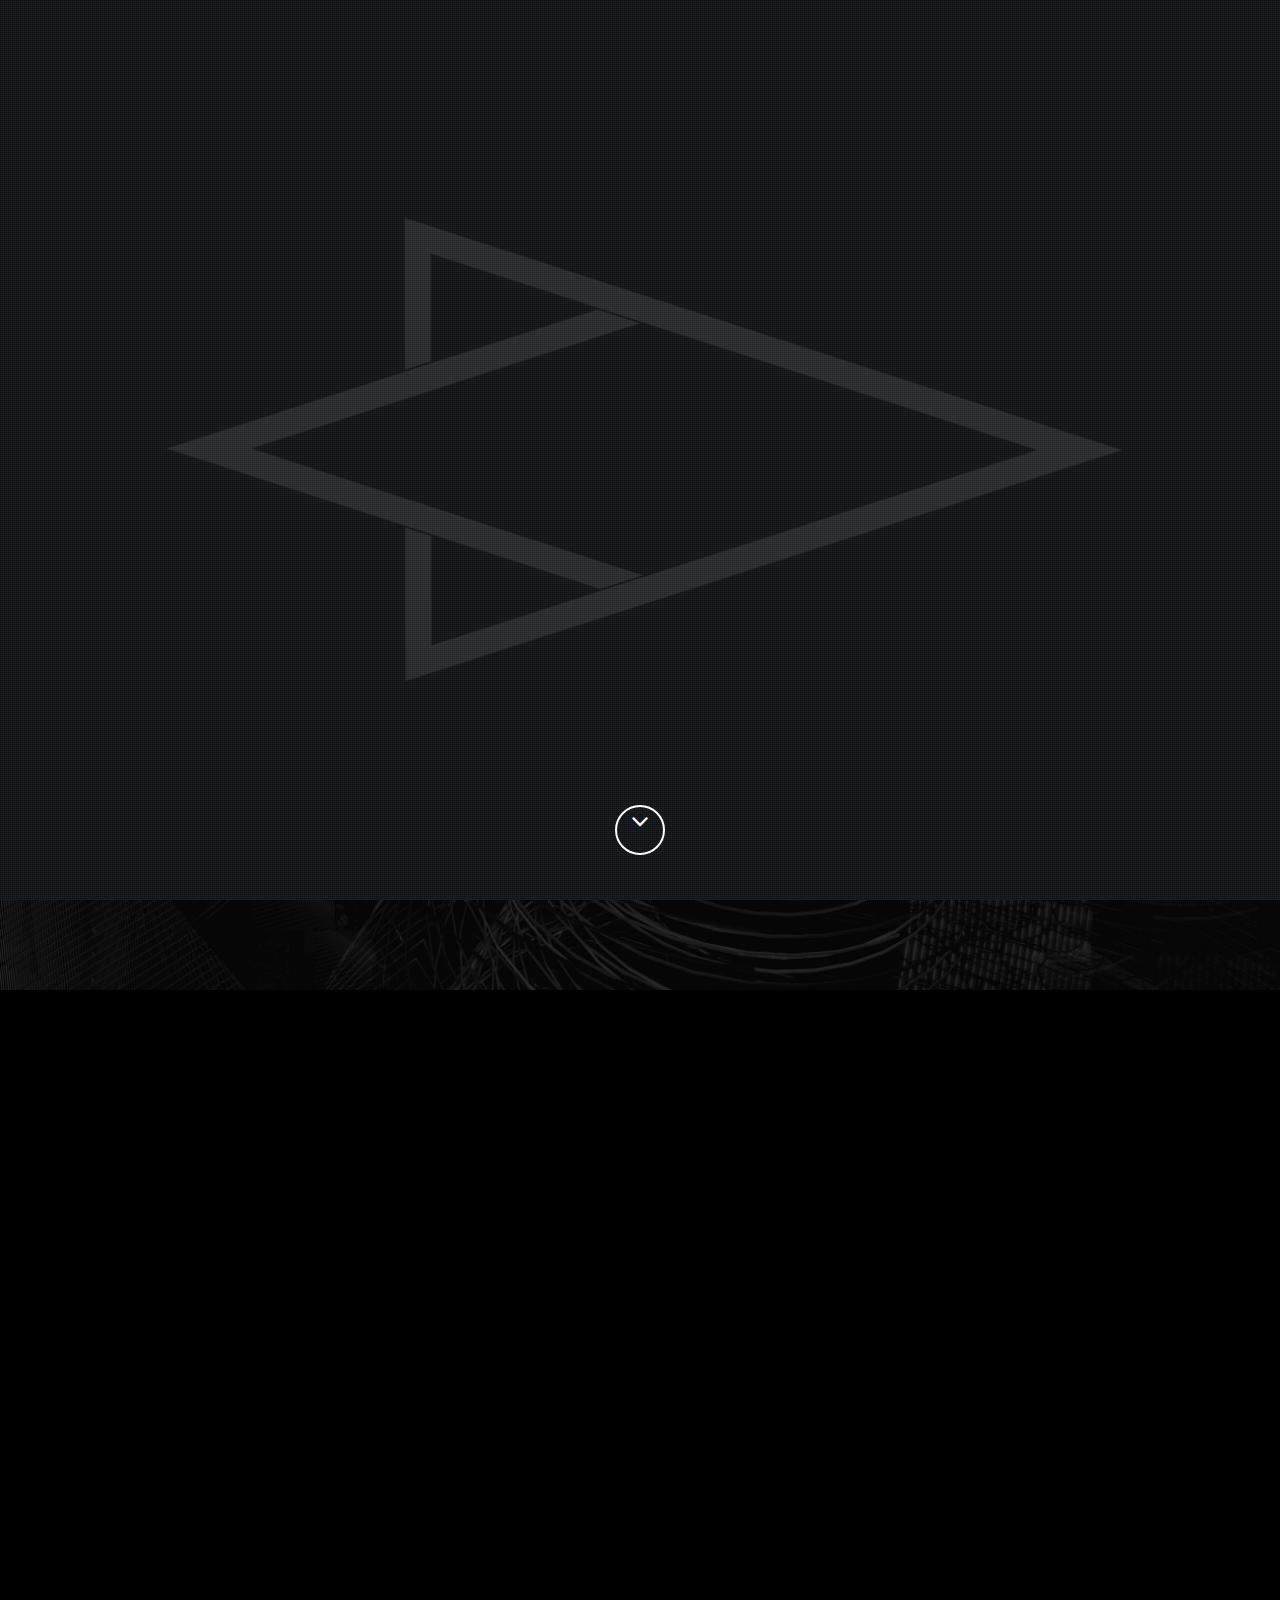
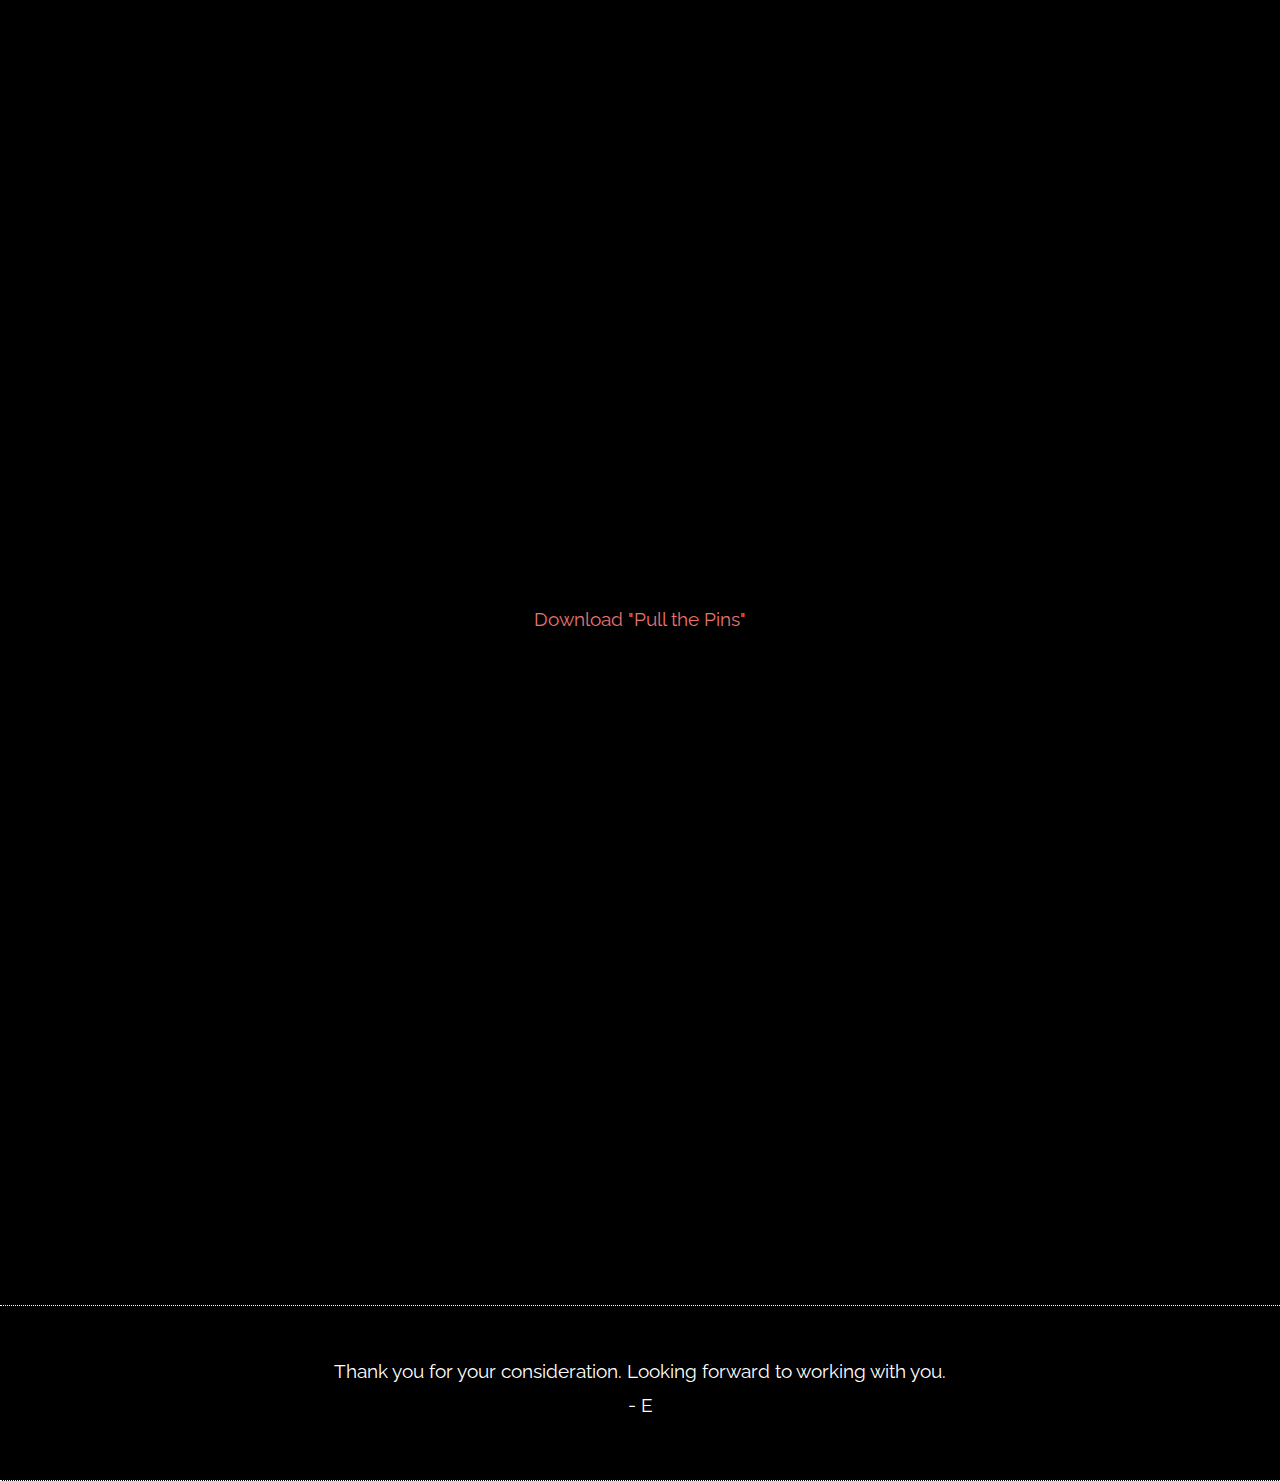
==== commit fb95f864: "added music download test" ====
--- a/AM.html
+++ b/AM.html
@@ -79,15 +79,34 @@
 		<!-- music start -->
 		<section id="music" class="pfblock pfimage3">
 			<div class="containerMusic">
+				
 				<div class="soundcloud">
 					<iframe width="100%" height="100%" scrolling="no" frameborder="no" allow="autoplay" src="https://w.soundcloud.com/player/?url=https%3A//api.soundcloud.com/tracks/1046608897%3Fsecret_token%3Ds-xUmLWTcfJfd&color=%2321161c&auto_play=false&hide_related=false&show_comments=true&show_user=false&show_reposts=false&show_teaser=false&visual=true"></iframe><div style="font-size: 10px; color: #cccccc;line-break: anywhere;word-break: normal;overflow: hidden;white-space: nowrap;text-overflow: ellipsis; font-family: Interstate,Lucida Grande,Lucida Sans Unicode,Lucida Sans,Garuda,Verdana,Tahoma,sans-serif;font-weight: 100;"><a href="https://soundcloud.com/deadcodeband" title="deadcode" target="_blank" style="color: #cccccc; text-decoration: none;"></a><a href="https://soundcloud.com/deadcodeband/inviscera/s-xUmLWTcfJfd" title="Inviscera" target="_blank" style="color: #cccccc; text-decoration: none;"></a></div>
 				</div>
+				
+				<div class="pfblock-subtitle" style="text-align: center; color:white">
+										
+					<br>
+				</div>	
+				
 				<div class="soundcloud">
 					<iframe width="100%" height="100%" scrolling="no" frameborder="no" allow="autoplay" src="https://w.soundcloud.com/player/?url=https%3A//api.soundcloud.com/tracks/1046441524%3Fsecret_token%3Ds-Jvcf0ZCPN5x&color=%2321161c&auto_play=false&hide_related=false&show_comments=true&show_user=false&show_reposts=false&show_teaser=false&visual=true"></iframe><div style="font-size: 10px; color: #cccccc;line-break: anywhere;word-break: normal;overflow: hidden;white-space: nowrap;text-overflow: ellipsis; font-family: Interstate,Lucida Grande,Lucida Sans Unicode,Lucida Sans,Garuda,Verdana,Tahoma,sans-serif;font-weight: 100;"><a href="https://soundcloud.com/deadcodeband" title="deadcode" target="_blank" style="color: #cccccc; text-decoration: none;"></a><a href="https://soundcloud.com/deadcodeband/pull-the-pins/s-Jvcf0ZCPN5x" title="Pull The Pins" target="_blank" style="color: #cccccc; text-decoration: none;"></a></div>
 				</div>
+				
+				<div class="pfblock-subtitle" style="text-align: center; color:white">
+					<a href ="assets/music/pull the pins.mp3" download="Pull the Pins.mp3">Download "Pull the Pins"</a>					
+					<br>
+				</div>	
+				
 				<div class="soundcloud">
 					<iframe width="100%" height="100%" scrolling="no" frameborder="no" allow="autoplay" src="https://w.soundcloud.com/player/?url=https%3A//api.soundcloud.com/tracks/1046570767%3Fsecret_token%3Ds-y1JSC8mfJYs&color=%2321161c&auto_play=false&hide_related=false&show_comments=true&show_user=false&show_reposts=false&show_teaser=false&visual=true"></iframe><div style="font-size: 10px; color: #cccccc;line-break: anywhere;word-break: normal;overflow: hidden;white-space: nowrap;text-overflow: ellipsis; font-family: Interstate,Lucida Grande,Lucida Sans Unicode,Lucida Sans,Garuda,Verdana,Tahoma,sans-serif;font-weight: 100;"><a href="https://soundcloud.com/deadcodeband" title="deadcode" target="_blank" style="color: #cccccc; text-decoration: none;"></a><a href="https://soundcloud.com/deadcodeband/not-here-1/s-y1JSC8mfJYs" title="Not Here" target="_blank" style="color: #cccccc; text-decoration: none;"></a></div>
 				</div>
+				
+				<div class="pfblock-subtitle" style="text-align: center; color:white">
+										
+					<br>
+				</div>	
+				
 			</div>	
 		</section>
 		<!-- music end -->
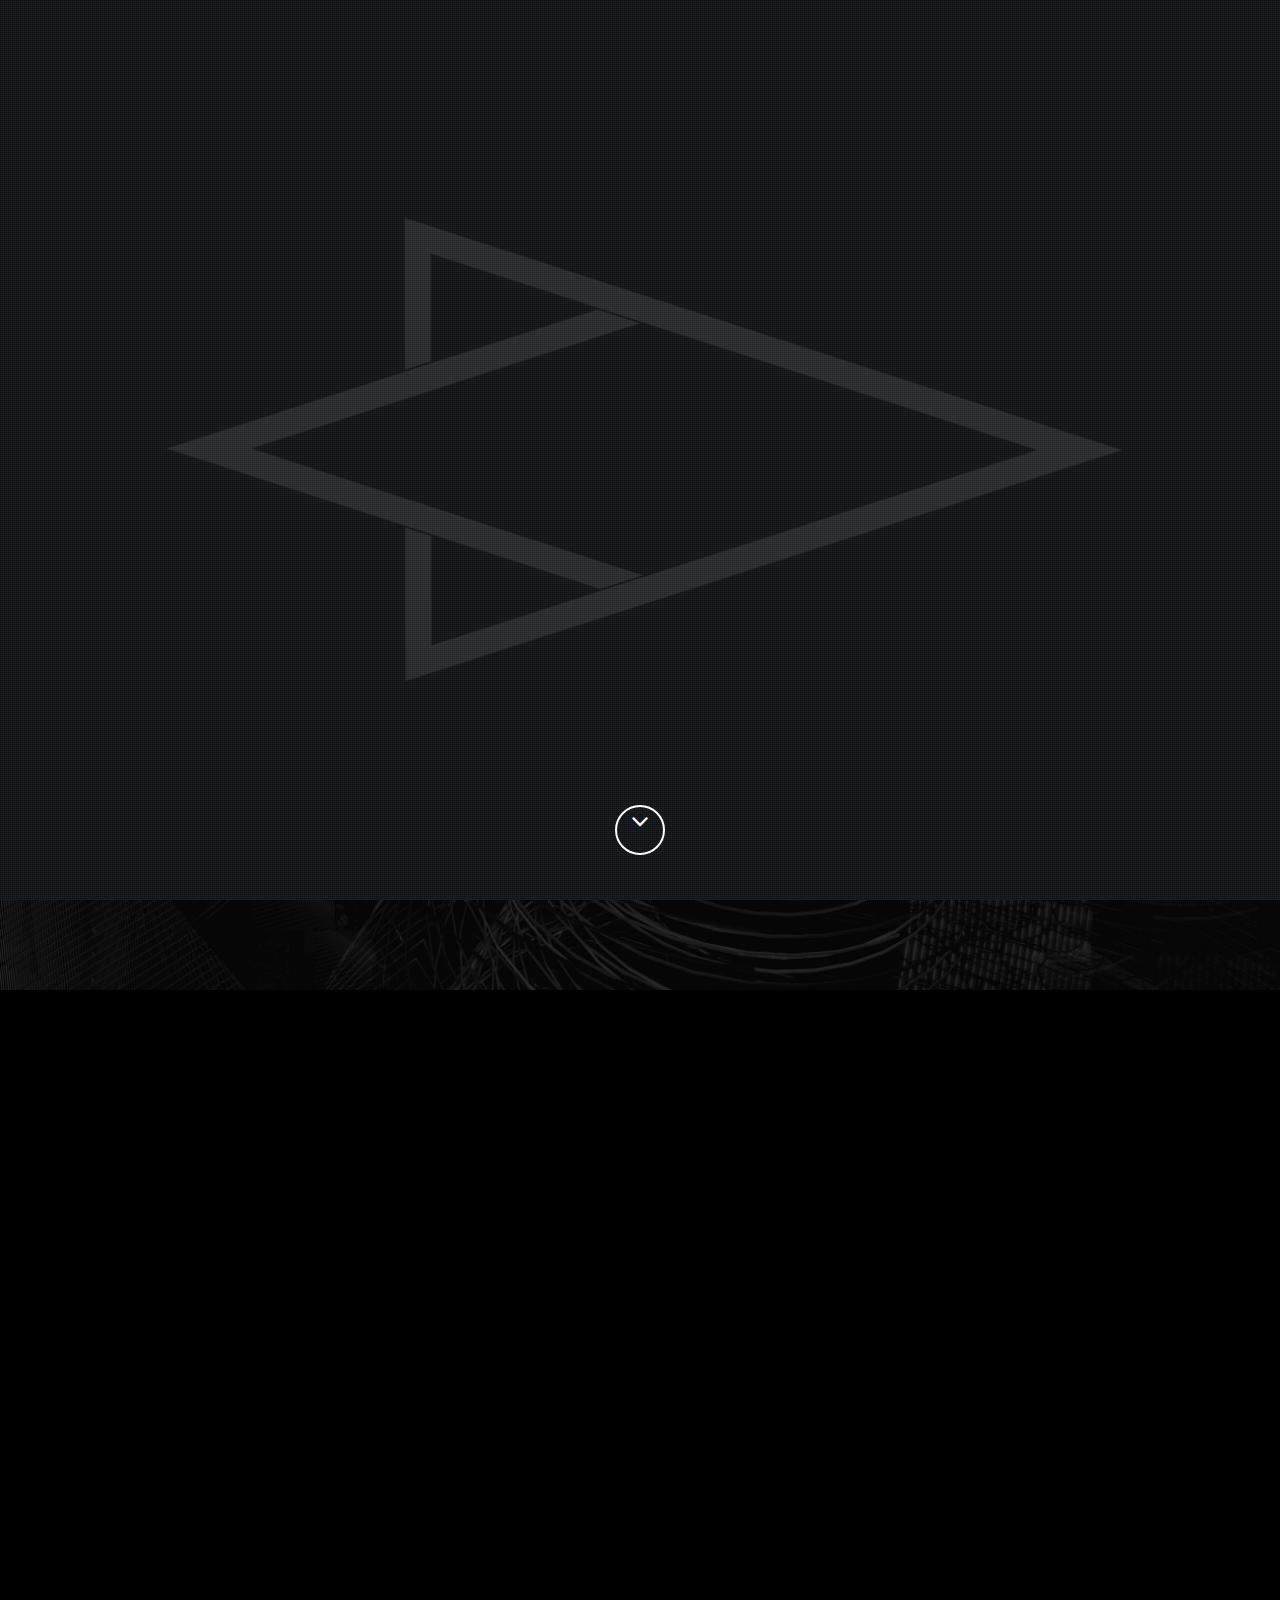
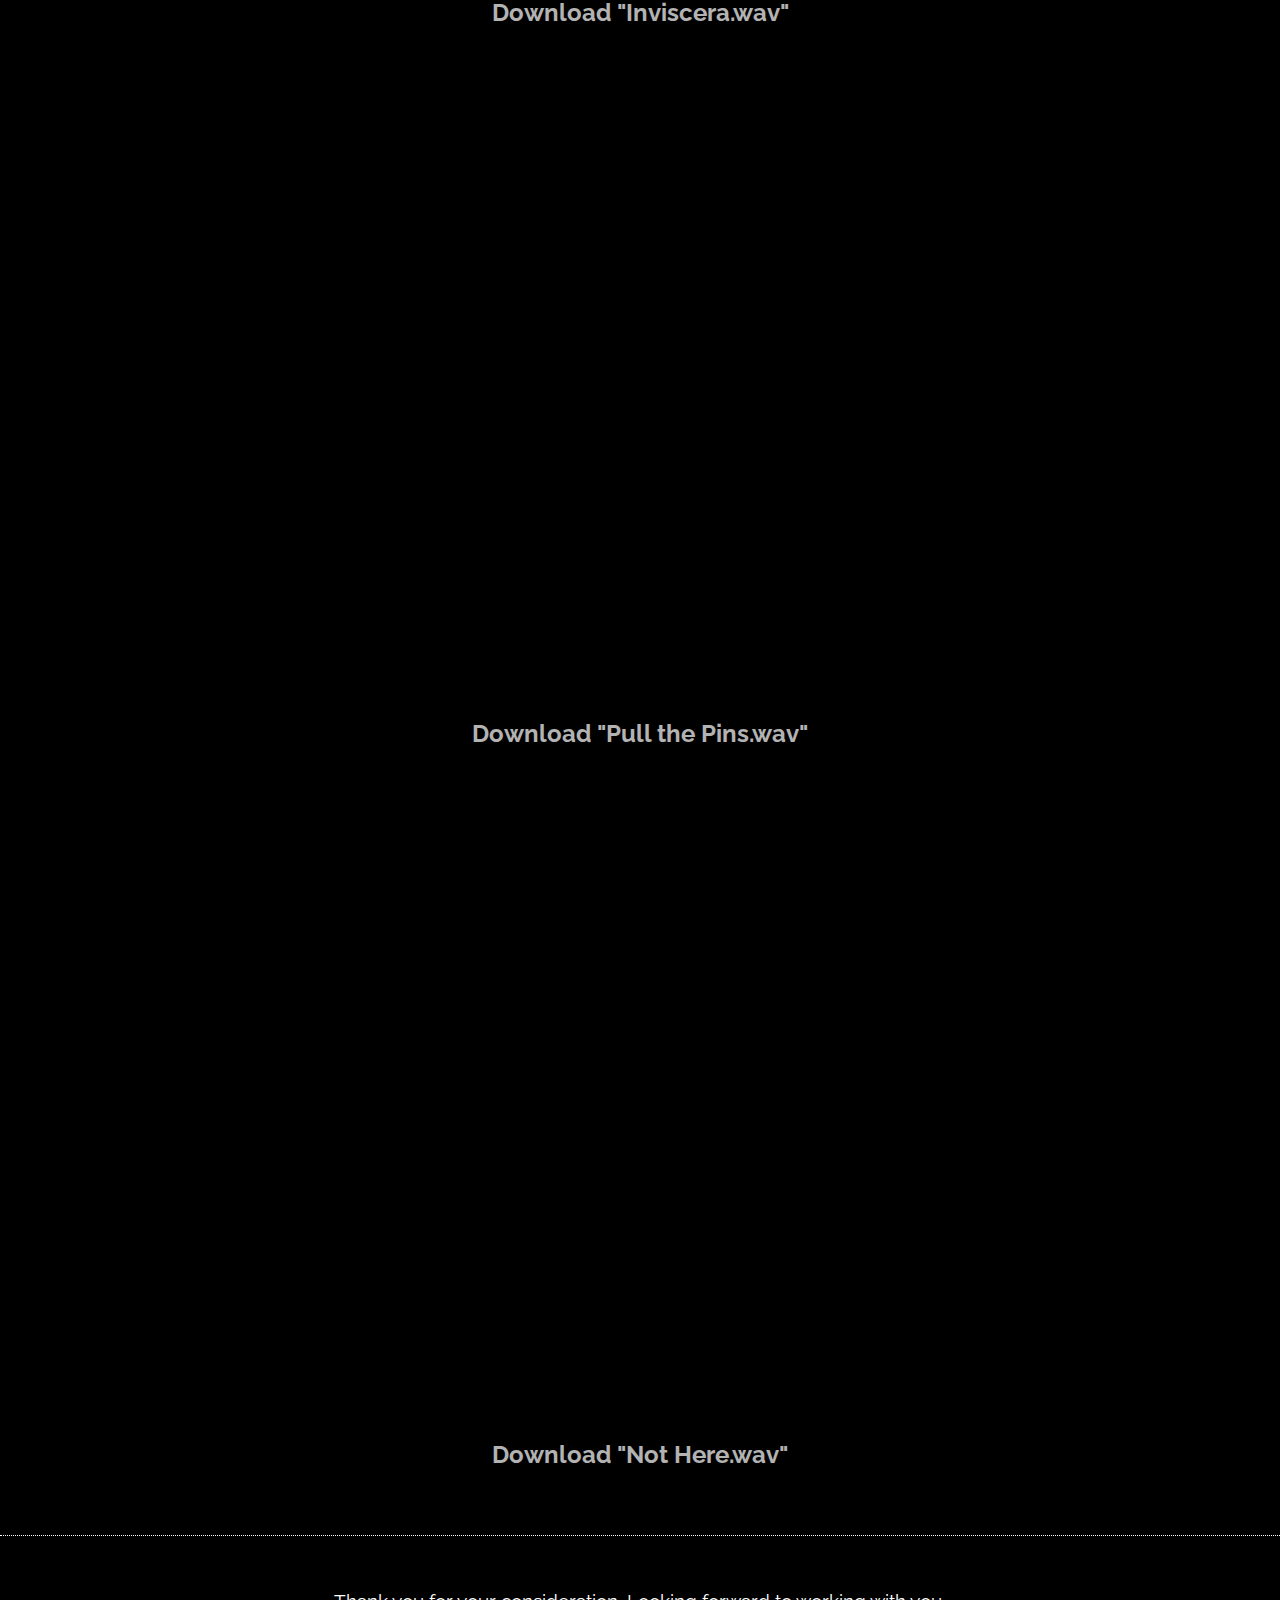
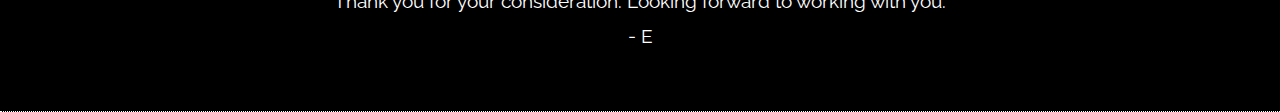
==== commit 14949b9c: "added music download test" ====
--- a/AM.html
+++ b/AM.html
@@ -84,8 +84,10 @@
 					<iframe width="100%" height="100%" scrolling="no" frameborder="no" allow="autoplay" src="https://w.soundcloud.com/player/?url=https%3A//api.soundcloud.com/tracks/1046608897%3Fsecret_token%3Ds-xUmLWTcfJfd&color=%2321161c&auto_play=false&hide_related=false&show_comments=true&show_user=false&show_reposts=false&show_teaser=false&visual=true"></iframe><div style="font-size: 10px; color: #cccccc;line-break: anywhere;word-break: normal;overflow: hidden;white-space: nowrap;text-overflow: ellipsis; font-family: Interstate,Lucida Grande,Lucida Sans Unicode,Lucida Sans,Garuda,Verdana,Tahoma,sans-serif;font-weight: 100;"><a href="https://soundcloud.com/deadcodeband" title="deadcode" target="_blank" style="color: #cccccc; text-decoration: none;"></a><a href="https://soundcloud.com/deadcodeband/inviscera/s-xUmLWTcfJfd" title="Inviscera" target="_blank" style="color: #cccccc; text-decoration: none;"></a></div>
 				</div>
 				
-				<div class="pfblock-subtitle" style="text-align: center; color:white">
-										
+				<div class="pfblock-subtitle" style="text-align: center;">
+					<br>
+					<a href ="assets/music/inviscera.mp3" download="Inviscera.wav" style="font-size: 125%; opacity: 0.7;"><b>Download "Inviscera.wav"</b></a>					
+					<br>
 					<br>
 				</div>	
 				
@@ -94,7 +96,9 @@
 				</div>
 				
 				<div class="pfblock-subtitle" style="text-align: center; color:white">
-					<a href ="assets/music/pull the pins.mp3" download="Pull the Pins.mp3">Download "Pull the Pins"</a>					
+					<br>
+					<a href ="assets/music/pull the pins.mp3" download="Pull the Pins.wav" style="font-size: 125%; opacity: 0.7;"><b>Download "Pull the Pins.wav"</b></a>					
+					<br>
 					<br>
 				</div>	
 				
@@ -103,7 +107,9 @@
 				</div>
 				
 				<div class="pfblock-subtitle" style="text-align: center; color:white">
-										
+					<br>
+					<a href ="assets/music/not here.mp3" download="Not Here.wav" style="font-size: 125%; opacity: 0.7;"><b>Download "Not Here.wav"</b></a>					
+					<br>
 					<br>
 				</div>	
 				
--- a/assets/css/style.css
+++ b/assets/css/style.css
@@ -27,12 +27,16 @@
 }
 
 a {
-	color: #E7746F;
+	color: white;
+}
+
+a:link {
+  color: white;
 }
 
 a:hover {
 	text-decoration: none;
-	color: #999;
+	color: #9a1711;
 }
 
 /* ---------------------------------------------- /*
@@ -733,6 +737,7 @@
 }
 
 .soundcloud {
+	height: 650px;
 	height: 650px;
 	width: 100%;
 	margin-top: 10px;	
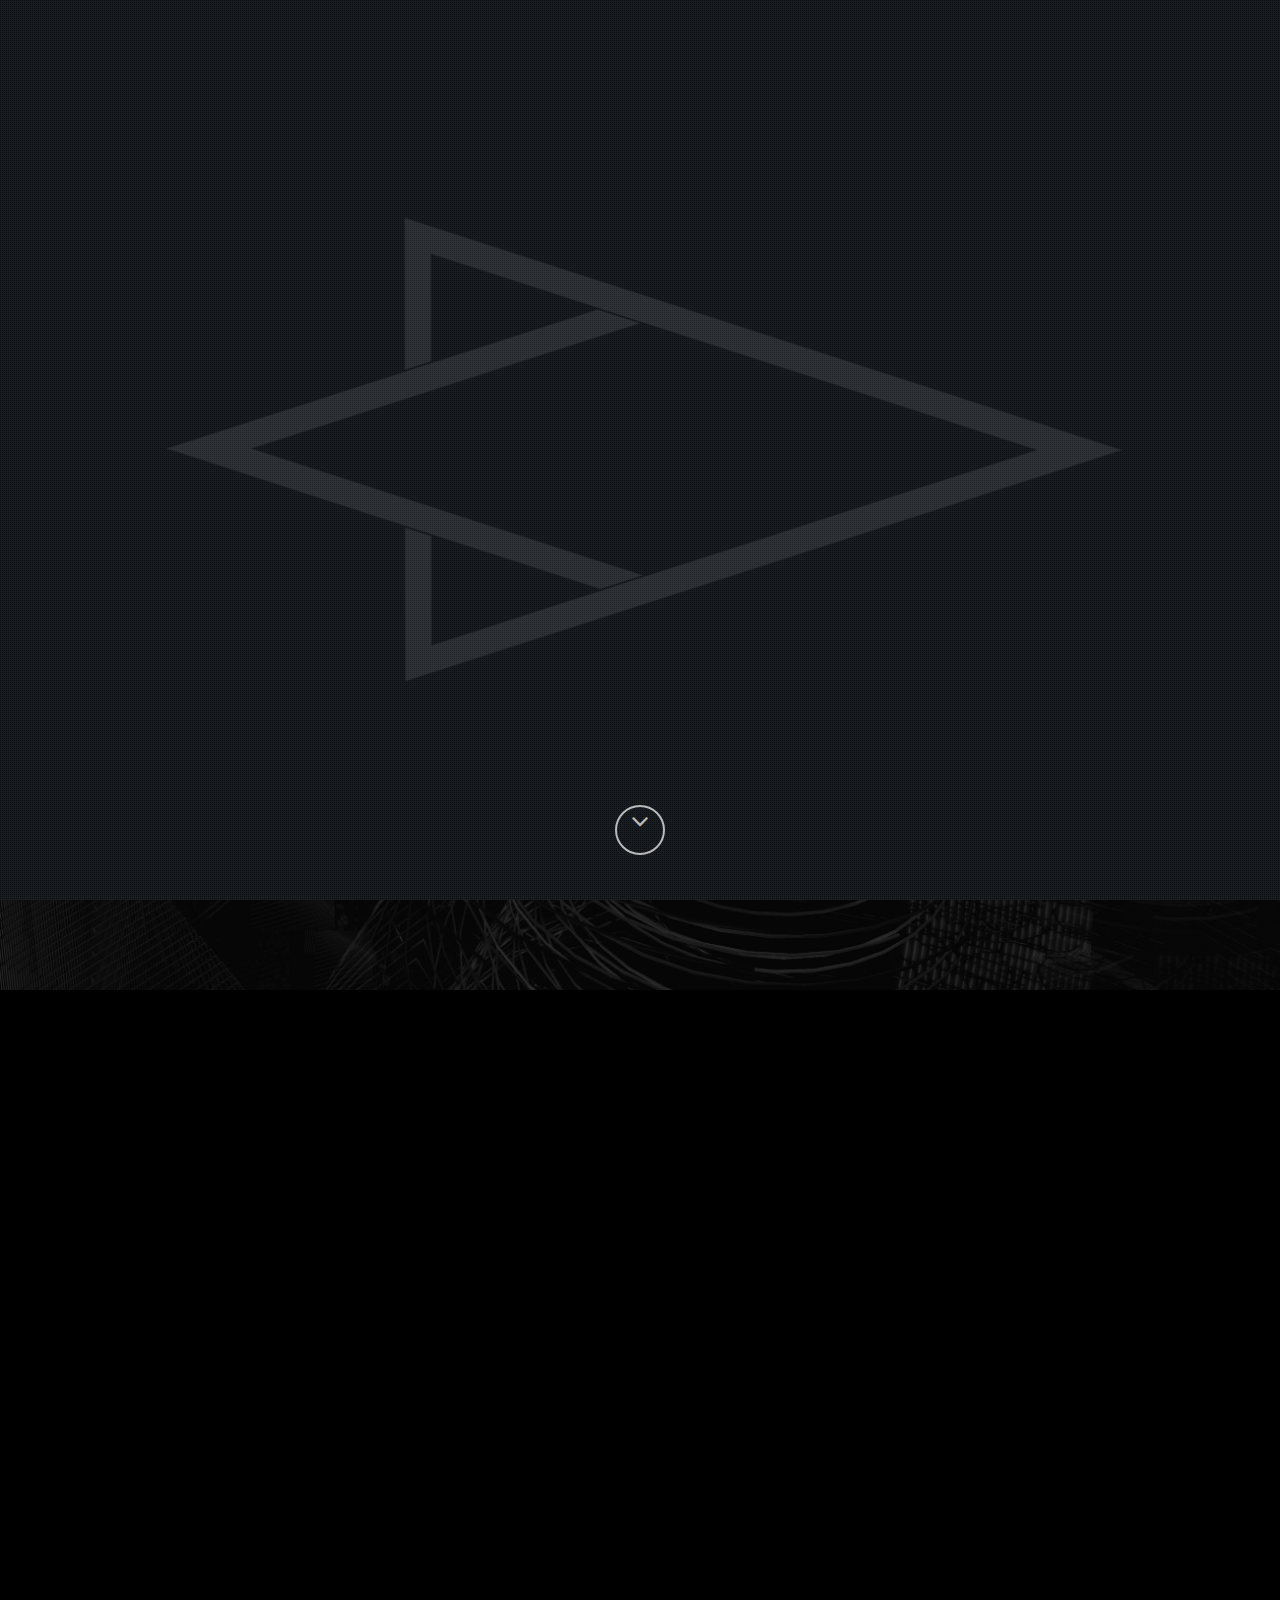
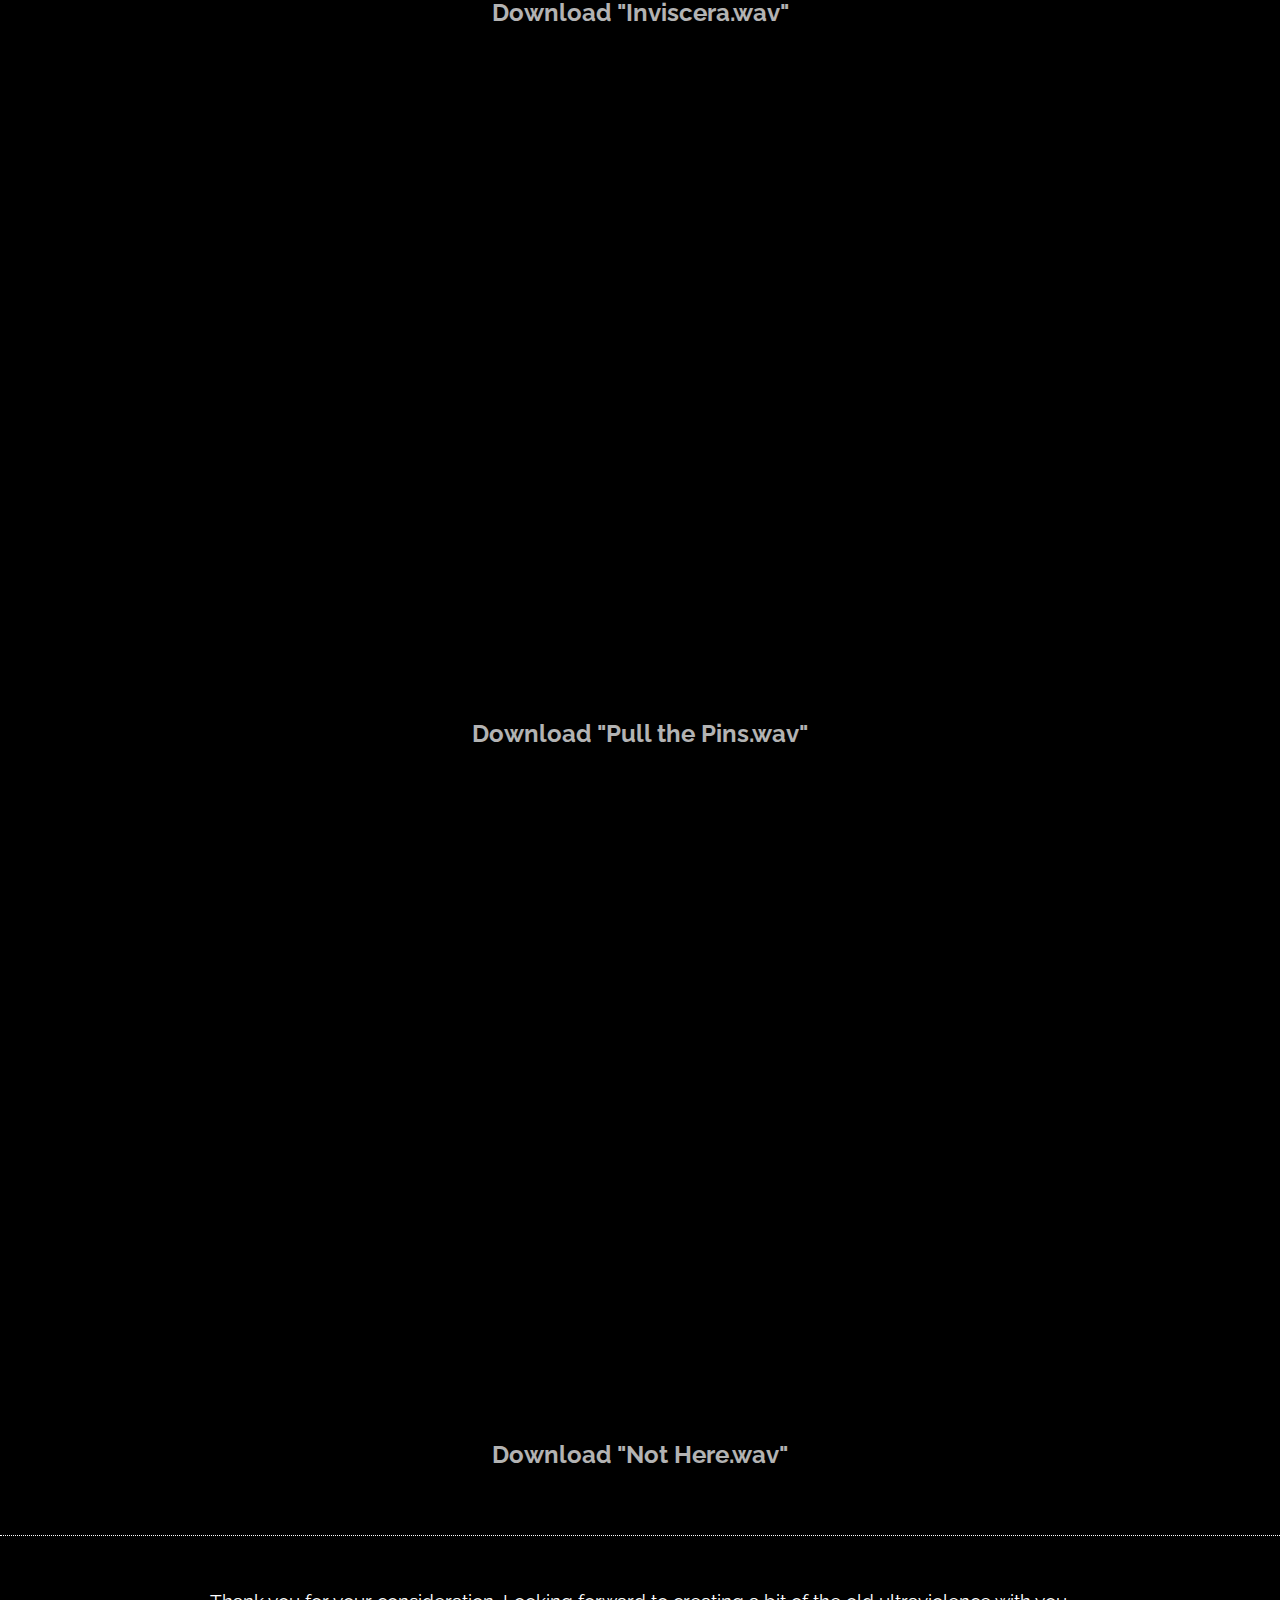
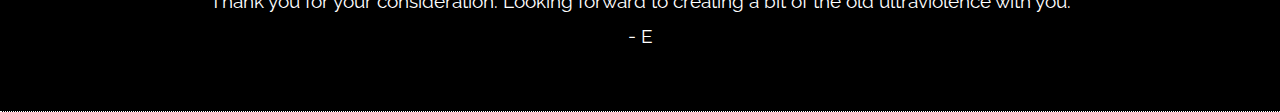
==== commit 5fc82699: "added mv page" ====
--- a/AM.html
+++ b/AM.html
@@ -86,7 +86,7 @@
 				
 				<div class="pfblock-subtitle" style="text-align: center;">
 					<br>
-					<a href ="assets/music/inviscera.mp3" download="Inviscera.wav" style="font-size: 125%; opacity: 0.7;"><b>Download "Inviscera.wav"</b></a>					
+					<a href ="assets/music/inviscera.mp3" download="Inviscera.wav" style="font-size: 125%;"><b>Download "Inviscera.wav"</b></a>					
 					<br>
 					<br>
 				</div>	
@@ -97,7 +97,7 @@
 				
 				<div class="pfblock-subtitle" style="text-align: center; color:white">
 					<br>
-					<a href ="assets/music/pull the pins.mp3" download="Pull the Pins.wav" style="font-size: 125%; opacity: 0.7;"><b>Download "Pull the Pins.wav"</b></a>					
+					<a href ="assets/music/pull the pins.mp3" download="Pull the Pins.wav" style="font-size: 125%;"><b>Download "Pull the Pins.wav"</b></a>					
 					<br>
 					<br>
 				</div>	
@@ -108,7 +108,7 @@
 				
 				<div class="pfblock-subtitle" style="text-align: center; color:white">
 					<br>
-					<a href ="assets/music/not here.mp3" download="Not Here.wav" style="font-size: 125%; opacity: 0.7;"><b>Download "Not Here.wav"</b></a>					
+					<a href ="assets/music/not here.mp3" download="Not Here.wav" style="font-size: 125%;"><b>Download "Not Here.wav"</b></a>					
 					<br>
 					<br>
 				</div>	
@@ -121,7 +121,7 @@
 		<section id="bio" class="pfblock pfimage2">
 			<div class="container">			
 				<div class="pfblock-subtitle" style="text-align: center; color:white">
-					Thank you for your consideration. Looking forward to working with you.					
+					Thank you for your consideration. Looking forward to creating a bit of the old ultraviolence with you.					
 					<br>
 					- E
 					<br>
--- a/assets/css/style.css
+++ b/assets/css/style.css
@@ -32,11 +32,18 @@
 
 a:link {
   color: white;
+  opacity: 0.7;
 }
 
 a:hover {
 	text-decoration: none;
 	color: #9a1711;
+	opacity: 0.7;
+}
+
+a:visited {
+	color: #9a1711;
+	opacity: 0.4;
 }
 
 /* ---------------------------------------------- /*
